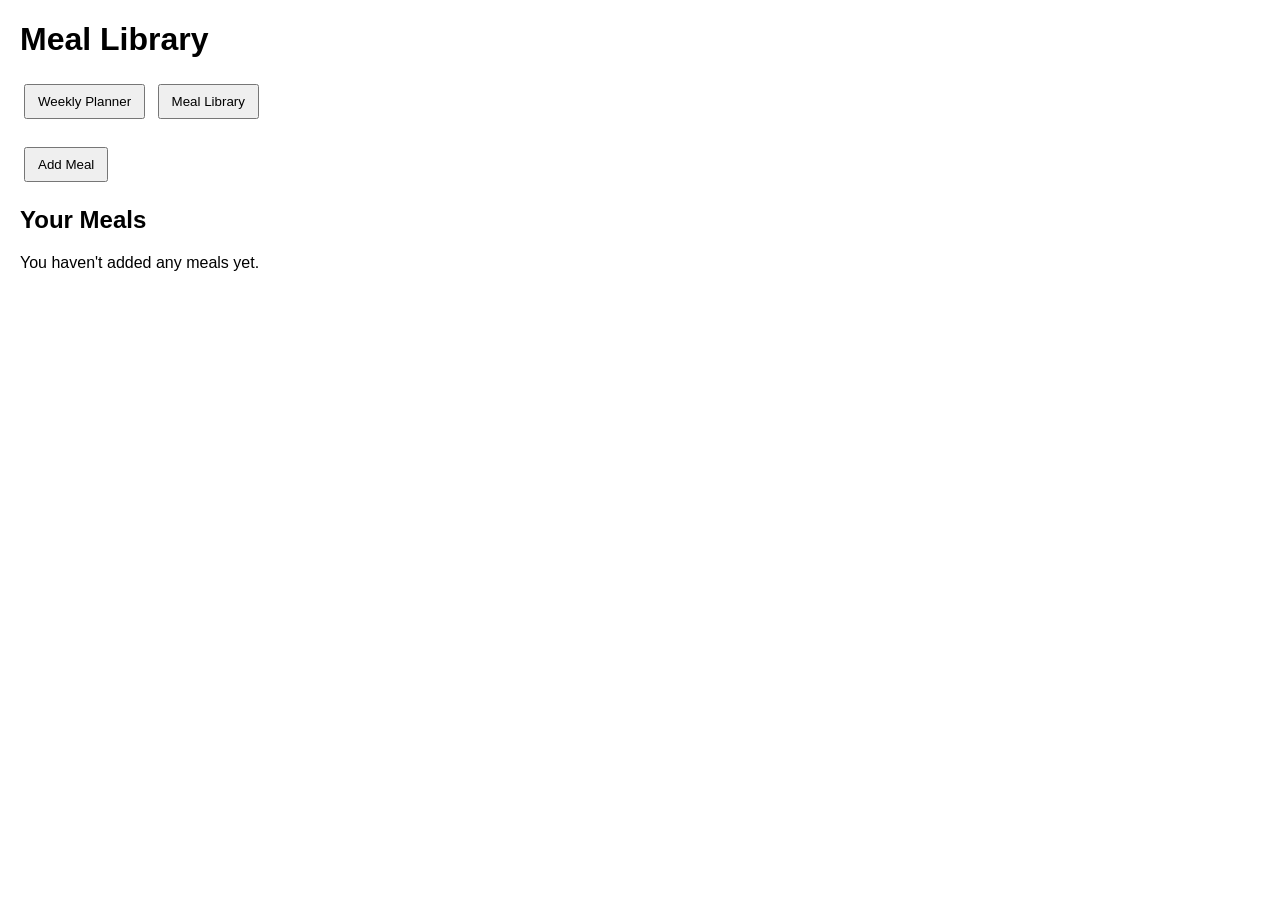
==== library.html @ 1b69767a "Added an app icon and PWA manifest" ====
<!DOCTYPE html>
<html lang="en">
<head>
    <meta charset="UTF-8">
    <meta name="viewport" content="width=device-width, initial-scale=1.0">
    <title>Meal Library</title>
    <link rel="stylesheet" href="style.css">
    <link rel="manifest" href="manifest.json">
</head>
<body>
    <h1>Meal Library</h1>

    <div class="header-buttons">
        <a href="index.html"><button>Weekly Planner</button></a>
        <a href="library.html"><button>Meal Library</button></a>
    </div>

    <button id="addMealButton">Add Meal</button>

    <div id="addMealForm" style="display: none;">
        <h2>Add New Meal</h2>

        <input type="text" id="newMealName" placeholder="Enter Meal Name">

        <h3>Tags</h3>

        <label>
            <input type="checkbox" class="mealTag" value="High Protein">
            High Protein
        </label>
        <br>

        <label>
            <input type="checkbox" class="mealTag" value="Vegetarian">
            Vegetarian
        </label>
        <br>

        <label>
            <input type="checkbox" class="mealTag" value="Cheap">
            Cheap
        </label>
        <br>

        <label>
            <input type="checkbox" class="mealTag" value="Quick">
            Quick
        </label>
        <br>

        <label>
            <input type="checkbox" class="mealTag" value="Family Favourite">
            Family Favourite
        </label>
        <br><br>

        <button id="cancelMealButton">Cancel</button>
        <button id="saveMealButton">Save</button>
    </div>

    <h2>Your Meals</h2>
    <div id="mealList"></div>

    <script src="library.js"></script>
</body>
</html>
---- style.css ----
body {
    font-family: Arial, sans-serif;
    margin: 20px;
}

button {
    padding: 8px 12px;
    margin: 4px;
    cursor: pointer;
}

.header-buttons {
    margin-bottom: 20px;
}

#addMealForm {
    margin: 20px 0;
    padding: 20px;
    border: 1px solid #ccc;
    border-radius: 8px;
}

.mealItem {
    padding: 15px;
    margin: 10px 0;
    border: 1px solid #ccc;
    border-radius: 8px;
}

.mealItem h3 {
    margin-top: 0;
}

.mealTags {
    margin-bottom: 10px;
}

.mealTagDisplay {
    display: inline-block;
    padding: 4px 8px;
    margin: 3px;
    background: #eee;
    border-radius: 12px;
    font-size: 0.85rem;
}

.day {
    border: 1px solid #ccc;
    border-radius: 8px;
    padding: 15px;
    margin: 15px 0;
}

.meal {
    border-top: 1px solid #ddd;
    padding: 10px 0;
}

.meal li {
    margin: 8px 0;
}

#mealModal {
    position: fixed;
    top: 0;
    left: 0;
    width: 100%;
    height: 100%;
    background: rgba(0, 0, 0, 0.5);
    justify-content: center;
    align-items: center;
    z-index: 9999;
}

.modalContent {
    background: white;
    padding: 25px;
    border-radius: 10px;
    width: 90%;
    max-width: 400px;
    max-height: 80vh;
    overflow-y: auto;
}

#mealFilters {
    margin: 15px 0;
}

.filterButton {
    border-radius: 15px;
}

#availableMeals {
    display: flex;
    flex-direction: column;
    gap: 8px;
    margin: 15px 0;
}

.availableMealButton {
    text-align: left;
    padding: 12px;
    width: 100%;
}

.availableMealButton small {
    opacity: 0.7;
}

.removeMealButton {
    margin-left: 10px;
}
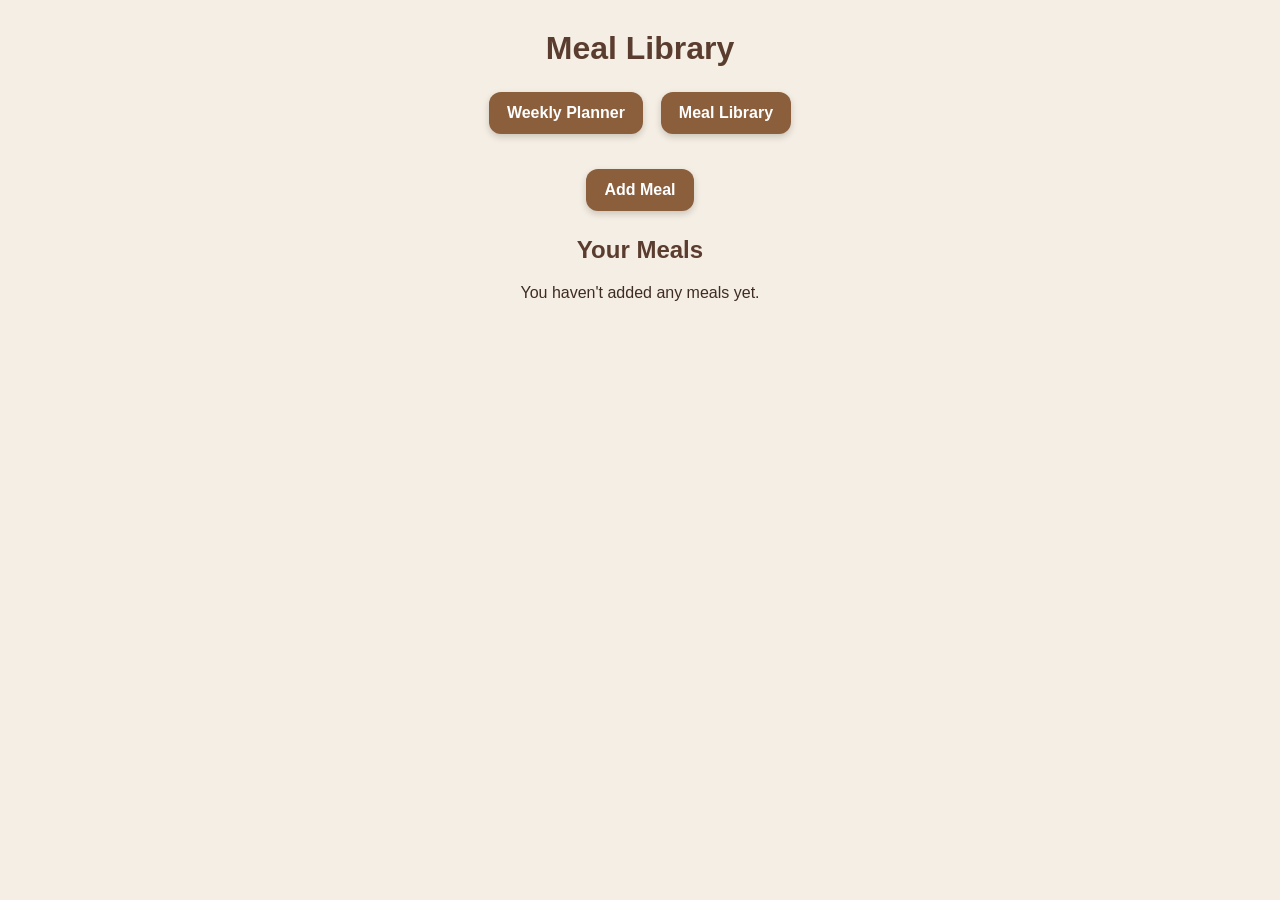
==== commit 215af1cf: "added better styling with themes and improved modals" ====
--- a/library.html
+++ b/library.html
@@ -25,14 +25,32 @@
         <h3>Tags</h3>
 
         <label>
+            <input type="checkbox" class="mealTag" value="Vegetarian">
+            Vegetarian
+        </label>
+        <br>
+
+        <label>
+            <input type="checkbox" class="mealTag" value="Vegan">
+            Vegan
+        </label>
+        <br>
+
+        <label>
             <input type="checkbox" class="mealTag" value="High Protein">
             High Protein
         </label>
         <br>
 
         <label>
-            <input type="checkbox" class="mealTag" value="Vegetarian">
-            Vegetarian
+            <input type="checkbox" class="mealTag" value="Healthy">
+            Healthy
+        </label>
+        <br>
+
+        <label>
+            <input type="checkbox" class="mealTag" value="Quick">
+            Quick
         </label>
         <br>
 
@@ -43,8 +61,20 @@
         <br>
 
         <label>
-            <input type="checkbox" class="mealTag" value="Quick">
-            Quick
+            <input type="checkbox" class="mealTag" value="Easy">
+            Easy
+        </label>
+        <br>
+
+        <label>
+            <input type="checkbox" class="mealTag" value="Meal Prep">
+            Meal Prep
+        </label>
+        <br>
+
+        <label>
+            <input type="checkbox" class="mealTag" value="Freezer Friendly">
+            Freezer Friendly
         </label>
         <br>
 
@@ -52,6 +82,28 @@
             <input type="checkbox" class="mealTag" value="Family Favourite">
             Family Favourite
         </label>
+        <br>
+
+        <label>
+            <input type="checkbox" class="mealTag" value="Comfort Food">
+            Comfort Food
+        </label>
+        <br>
+
+        <label>
+            <input type="checkbox" class="mealTag" value="One Pot">
+            One Pot
+        </label>
+        <br>
+
+        <label>
+            <input type="checkbox" class="mealTag" value="Leftovers">
+            Leftovers
+        </label>
+        <br>
+
+
+
         <br><br>
 
         <button id="cancelMealButton">Cancel</button>
@@ -61,7 +113,113 @@
     <h2>Your Meals</h2>
     <div id="mealList"></div>
 
+    <div id="editMealModal" class="mealModal">
+        <div class="modalContent">
+            <h2>Edit Meal</h2>
+
+            <input
+                type="text"
+                id="editMealName"
+                placeholder="Meal name"
+            >
+
+            <h3>Categories</h3>
+
+            <div id="editMealTags">
+
+                <label>
+                    <input type="checkbox" class="editMealTag" value="Vegetarian">
+                    Vegetarian
+                </label>
+
+                <label>
+                    <input type="checkbox" class="editMealTag" value="Vegan">
+                    Vegan
+                </label>
+
+                <label>
+                    <input type="checkbox" class="editMealTag" value="High Protein">
+                    High Protein
+                </label>
+
+                <label>
+                    <input type="checkbox" class="editMealTag" value="Healthy">
+                    Healthy
+                </label>
+
+                <label>
+                    <input type="checkbox" class="editMealTag" value="Quick">
+                    Quick
+                </label>
+
+                <label>
+                    <input type="checkbox" class="editMealTag" value="Cheap">
+                    Cheap
+                </label>
+
+                <label>
+                    <input type="checkbox" class="editMealTag" value="Easy">
+                    Easy
+                </label>
+
+                <label>
+                    <input type="checkbox" class="editMealTag" value="Meal Prep">
+                    Meal Prep
+                </label>
+
+                <label>
+                    <input type="checkbox" class="editMealTag" value="Freezer Friendly">
+                    Freezer Friendly
+                </label>
+
+                <label>
+                    <input type="checkbox" class="editMealTag" value="Family Favourite">
+                    Family Favourite
+                </label>
+
+                <label>
+                    <input type="checkbox" class="editMealTag" value="Comfort Food">
+                    Comfort Food
+                </label>
+
+                <label>
+                    <input type="checkbox" class="editMealTag" value="One Pot">
+                    One Pot
+                </label>
+
+                <label>
+                    <input type="checkbox" class="editMealTag" value="Leftovers">
+                    Leftovers
+                </label>
+
+            </div>
+
+            <div class="modalButtons">
+                <button id="cancelEditButton">Cancel</button>
+                <button id="saveEditButton">Save Changes</button>
+            </div>
+        </div>
+    </div>
+
+
+
+    <div id="deleteMealModal" class="mealModal">
+        <div class="modalContent">
+            <h2>Delete Meal?</h2>
+
+            <p id="deleteMealMessage"></p>
+
+            <div class="modalButtons">
+                <button id="cancelDeleteButton">Cancel</button>
+                <button id="confirmDeleteButton">Delete</button>
+            </div>
+        </div>
+    </div>
+
+
+
     <script src="library.js"></script>
+    <script src ="theme.js"></script>
 </body>
 </html>
 
--- a/style.css
+++ b/style.css
@@ -1,34 +1,170 @@
+
+* {
+    box-sizing: border-box;
+}
+
+:root {
+    --background: #f5eee4;
+    --card: #fffaf3;
+    --secondary: #f8f0e5;
+    --text: #3e2c23;
+    --heading: #5a3d2e;
+    --button: #8b5e3c;
+    --button-hover: #70482f;
+    --border: #dfcdb9;
+    --tag: #d9bfa5;
+    --meal: #ead9c6;
+    --modal: rgba(48, 33, 25, 0.65);
+}
+
 body {
+    margin: 0;
+    padding: 20px;
     font-family: Arial, sans-serif;
-    margin: 20px;
+    text-align: center;
+    color: var(--text);
+    background: var(--background);
+    transition: 0.3s ease;
+}
+
+h1 {
+    margin: 10px 0 20px;
+    color: var(--heading);
+    font-size: 2rem;
+}
+
+h2,
+h3 {
+    color: var(--heading);
 }
 
 button {
+    border: 0;
+    border-radius: 12px;
+    padding: 12px 18px;
+    margin: 5px;
+    background: var(--button);
+    color: white;
+    font-size: 1rem;
+    font-weight: 600;
+    cursor: pointer;
+    box-shadow: 0 3px 7px rgba(0, 0, 0, 0.18);
+    transition: 0.2s ease;
+}
+
+button:hover {
+    background: var(--button-hover);
+    transform: translateY(-1px);
+}
+
+button:active {
+    transform: translateY(1px);
+}
+
+.header-buttons {
+    display: flex;
+    justify-content: center;
+    gap: 8px;
+    margin-bottom: 25px;
+}
+
+#mealPlan {
+    width: 100%;
+    max-width: 700px;
+    margin: auto;
+}
+
+.day,
+.mealItem,
+#addMealForm {
+    background: var(--card);
+    border: 1px solid var(--border);
+    box-shadow: 0 5px 15px rgba(0, 0, 0, 0.12);
+}
+
+.day {
+    padding: 20px;
+    margin: 20px auto;
+    border-radius: 18px;
+}
+
+.day h2 {
+    margin: 5px 0 15px;
+    font-size: 1.5rem;
+}
+
+.meal {
+    padding: 15px;
+    margin: 12px 0;
+    background: var(--secondary);
+    border: 1px solid var(--border);
+    border-radius: 14px;
+    box-shadow: 0 2px 7px rgba(0, 0, 0, 0.08);
+}
+
+.meal h3,
+.mealItem h3 {
+    margin: 0 0 10px;
+    font-size: 1.15rem;
+}
+
+.meal ul {
+    padding: 0;
+    margin: 10px 0 0;
+    list-style: none;
+}
+
+.meal li {
+    padding: 12px;
+    margin: 8px 0;
+    background: var(--meal);
+    border-radius: 10px;
+    font-weight: 600;
+}
+
+.removeMealButton {
     padding: 8px 12px;
-    margin: 4px;
-    cursor: pointer;
-}
-
-.header-buttons {
-    margin-bottom: 20px;
+    background: var(--button-hover);
+    font-size: 0.9rem;
+}
+
+.removeMealButton:hover {
+    background: var(--button);
 }
 
 #addMealForm {
-    margin: 20px 0;
-    padding: 20px;
-    border: 1px solid #ccc;
-    border-radius: 8px;
+    width: 100%;
+    max-width: 500px;
+    padding: 25px;
+    margin: 20px auto;
+    border-radius: 18px;
+}
+
+#newMealName,
+#editMealName {
+    width: 100%;
+    min-height: 52px;
+    padding: 15px;
+    margin: 10px 0 18px;
+    border: 2px solid var(--border);
+    border-radius: 12px;
+    outline: 0;
+    background: var(--card);
+    color: var(--text);
+    font-size: 1rem;
+}
+
+#newMealName:focus,
+#editMealName:focus {
+    border-color: var(--button);
 }
 
 .mealItem {
-    padding: 15px;
-    margin: 10px 0;
-    border: 1px solid #ccc;
-    border-radius: 8px;
-}
-
-.mealItem h3 {
-    margin-top: 0;
+    width: 100%;
+    max-width: 600px;
+    padding: 18px;
+    margin: 12px auto;
+    border-radius: 16px;
 }
 
 .mealTags {
@@ -37,77 +173,403 @@
 
 .mealTagDisplay {
     display: inline-block;
-    padding: 4px 8px;
+    padding: 6px 10px;
     margin: 3px;
-    background: #eee;
-    border-radius: 12px;
+    background: var(--tag);
+    color: var(--text);
+    border-radius: 20px;
     font-size: 0.85rem;
-}
-
-.day {
-    border: 1px solid #ccc;
-    border-radius: 8px;
-    padding: 15px;
-    margin: 15px 0;
-}
-
-.meal {
-    border-top: 1px solid #ddd;
-    padding: 10px 0;
-}
-
-.meal li {
-    margin: 8px 0;
-}
-
-#mealModal {
+    font-weight: 600;
+}
+
+#mealModal,
+.mealModal {
     position: fixed;
-    top: 0;
-    left: 0;
-    width: 100%;
-    height: 100%;
-    background: rgba(0, 0, 0, 0.5);
+    inset: 0;
+    z-index: 9999;
+    display: none;
+    align-items: center;
     justify-content: center;
-    align-items: center;
-    z-index: 9999;
-}
-
-.modalContent {
-    background: white;
+    padding: 20px;
+    background: var(--modal);
+}
+
+.modalContent,
+.mealModal .modalContent {
+    width: 100%;
+    max-width: 450px;
+    max-height: 90vh;
+    overflow-y: auto;
     padding: 25px;
-    border-radius: 10px;
-    width: 90%;
-    max-width: 400px;
-    max-height: 80vh;
-    overflow-y: auto;
+    background: var(--card);
+    border: 1px solid var(--border);
+    border-radius: 20px;
+    box-shadow: 0 12px 35px rgba(0, 0, 0, 0.3);
+}
+
+.modalContent h2 {
+    margin-top: 0;
+}
+
+#mealModalTitle {
+    color: var(--heading);
+    font-size: 1rem;
+}
+
+#mealFilters,
+#themeOptions {
+    display: flex;
+    flex-wrap: wrap;
+    justify-content: center;
+    gap: 5px;
 }
 
 #mealFilters {
-    margin: 15px 0;
+    margin: 18px 0;
 }
 
 .filterButton {
-    border-radius: 15px;
+    padding: 9px 14px;
+    background: var(--tag);
+    color: var(--text);
+    border-radius: 20px;
+    box-shadow: none;
+}
+
+.filterButton:hover {
+    background: var(--button);
+    color: white;
 }
 
 #availableMeals {
     display: flex;
     flex-direction: column;
-    gap: 8px;
+    gap: 10px;
+    margin: 18px 0;
+}
+
+.availableMealButton {
+    width: 100%;
+    padding: 15px;
+    margin: 0;
+    text-align: left;
+    background: var(--meal);
+    color: var(--text);
+    border: 1px solid var(--border);
+}
+
+.availableMealButton:hover {
+    background: var(--tag);
+    color: var(--text);
+}
+
+.availableMealButton small {
+    display: block;
+    margin-top: 4px;
+    color: var(--heading);
+    font-weight: normal;
+}
+
+#cancelMealButton {
+    background: var(--button-hover);
+}
+
+input[type="checkbox"] {
+    width: 20px;
+    height: 20px;
+    vertical-align: middle;
+    accent-color: var(--button);
+}
+
+label {
+    display: inline-block;
+    padding: 6px;
+    color: var(--text);
+    font-size: 1rem;
+}
+
+#themeButton {
+    position: fixed;
+    top: 15px;
+    right: 15px;
+    z-index: 1000;
+    margin: 0;
+}
+
+#themeOptions {
+    position: fixed;
+    top: 70px;
+    right: 15px;
+    z-index: 1000;
+    display: none;
+    width: 180px;
+    padding: 10px;
+    background: var(--card);
+    border: 1px solid var(--border);
+    border-radius: 15px;
+    box-shadow: 0 8px 20px rgba(0, 0, 0, 0.18);
+}
+
+#themeOptions button {
+    width: 100%;
+    margin: 4px 0;
+}
+
+#themeOptions button.active {
+    border: 2px solid var(--text);
+}
+
+#editMealTags {
+    display: flex;
+    flex-direction: column;
     margin: 15px 0;
 }
 
-.availableMealButton {
+#editMealTags label {
+    width: 100%;
+    padding: 10px;
+    margin: 3px 0;
     text-align: left;
-    padding: 12px;
-    width: 100%;
-}
-
-.availableMealButton small {
-    opacity: 0.7;
-}
-
-.removeMealButton {
-    margin-left: 10px;
-}
-
+    background: var(--secondary);
+    border-radius: 10px;
+}
+
+.modalButtons {
+    display: flex;
+    gap: 10px;
+    justify-content: center;
+    margin-top: 20px;
+}
+
+.modalButtons button {
+    flex: 1;
+}
+
+#confirmDeleteButton {
+    background: #a84d45;
+}
+
+#confirmDeleteButton:hover {
+    background: #863c36;
+}
+
+
+/* Themes */
+
+body[data-theme="coffee"] {
+    --background: #f5eee4;
+    --card: #fffaf3;
+    --secondary: #f8f0e5;
+    --text: #3e2c23;
+    --heading: #5a3d2e;
+    --button: #8b5e3c;
+    --button-hover: #70482f;
+    --border: #dfcdb9;
+    --tag: #d9bfa5;
+    --meal: #ead9c6;
+    --modal: rgba(48, 33, 25, 0.65);
+}
+
+body[data-theme="sage"] {
+    --background: #edf1e8;
+    --card: #f8faf5;
+    --secondary: #e5ebdf;
+    --text: #304236;
+    --heading: #435c49;
+    --button: #69866d;
+    --button-hover: #506c56;
+    --border: #c9d5c5;
+    --tag: #c7d5c3;
+    --meal: #dce7d8;
+    --modal: rgba(35, 48, 38, 0.65);
+}
+
+body[data-theme="ocean"] {
+    --background: #e8f1f3;
+    --card: #f7fbfc;
+    --secondary: #deebef;
+    --text: #263e46;
+    --heading: #365c67;
+    --button: #527f8c;
+    --button-hover: #3d6570;
+    --border: #c2d7dc;
+    --tag: #c5dce1;
+    --meal: #d5e7eb;
+    --modal: rgba(30, 48, 54, 0.65);
+}
+
+body[data-theme="berry"] {
+    --background: #f4e8eb;
+    --card: #fff8fa;
+    --secondary: #f1dfe4;
+    --text: #4a3038;
+    --heading: #704554;
+    --button: #a45f72;
+    --button-hover: #86495b;
+    --border: #dec3cb;
+    --tag: #e2c2cb;
+    --meal: #efd5dc;
+    --modal: rgba(55, 30, 39, 0.65);
+}
+
+body[data-theme="night"] {
+    --background: #28211d;
+    --card: #382d27;
+    --secondary: #43362f;
+    --text: #f2e6d8;
+    --heading: #f0d0a9;
+    --button: #a9794e;
+    --button-hover: #c08c5d;
+    --border: #5b493d;
+    --tag: #665143;
+    --meal: #514137;
+    --modal: rgba(10, 8, 7, 0.75);
+}
+
+body[data-theme="red"] {
+    --background: #321c1c;
+    --card: #452323;
+    --secondary: #512929;
+    --text: #f3dfd8;
+    --heading: #f0b6a8;
+    --button: #984b43;
+    --button-hover: #b65b51;
+    --border: #70403c;
+    --tag: #71413d;
+    --meal: #633633;
+    --modal: rgba(15, 7, 7, 0.75);
+}
+
+
+/* Mobile */
+
+@media (max-width: 600px) {
+    body {
+        padding: 12px;
+    }
+
+    h1 {
+        font-size: 1.7rem;
+    }
+
+    button {
+        min-height: 48px;
+        padding: 12px 16px;
+    }
+
+    .header-buttons {
+        width: 100%;
+    }
+
+    .header-buttons a {
+        flex: 1;
+    }
+
+    .header-buttons button {
+        width: 100%;
+        margin: 0;
+    }
+
+    .day {
+        padding: 15px;
+        margin: 15px auto;
+        border-radius: 16px;
+    }
+
+    .meal {
+        padding: 14px 10px;
+    }
+
+    .meal .addMealButton {
+        width: 100%;
+        margin: 5px 0;
+    }
+
+    .modalContent,
+    .mealModal .modalContent {
+        padding: 20px;
+        max-height: 90vh;
+    }
+
+    #mealModal,
+    .mealModal {
+        padding: 12px;
+    }
+
+    #addMealForm {
+        padding: 20px;
+    }
+
+    #newMealName {
+        min-height: 54px;
+        font-size: 1.05rem;
+    }
+
+    .mealItem {
+        padding: 15px;
+    }
+
+    #themeOptions button {
+        flex: 1 1 40%;
+    }
+
+    #editMealTags label {
+        display: flex;
+        align-items: center;
+        min-height: 48px;
+    }
+
+    .modalButtons {
+        flex-direction: column;
+    }
+
+    .modalButtons button {
+        width: 100%;
+        margin: 4px 0;
+    }
+}
+
+.tag-vegetarian {
+    background: #c9dfc5;
+    color: #315437;
+}
+
+.tag-cheap {
+    background: #f0d99a;
+    color: #6b5318;
+}
+
+.tag-quick {
+    background: #f3c79b;
+    color: #71431d;
+}
+
+.tag-high-protein {
+    background: #e5aaa4;
+    color: #6b2924;
+}
+
+.tag-healthy {
+    background: #b9dcd3;
+    color: #24584e;
+}
+
+.tag-freezer-friendly {
+    background: #b9d5e5;
+    color: #28546b;
+}
+
+.tag-spicy {
+    background: #e9aaa0;
+    color: #702b24;
+}
+
+.tag-family-friendly {
+    background: #d4c1df;
+    color: #533d63;
+}
+
+.tag-one-pot {
+    background: #d7c0a7;
+    color: #59412e;
+}
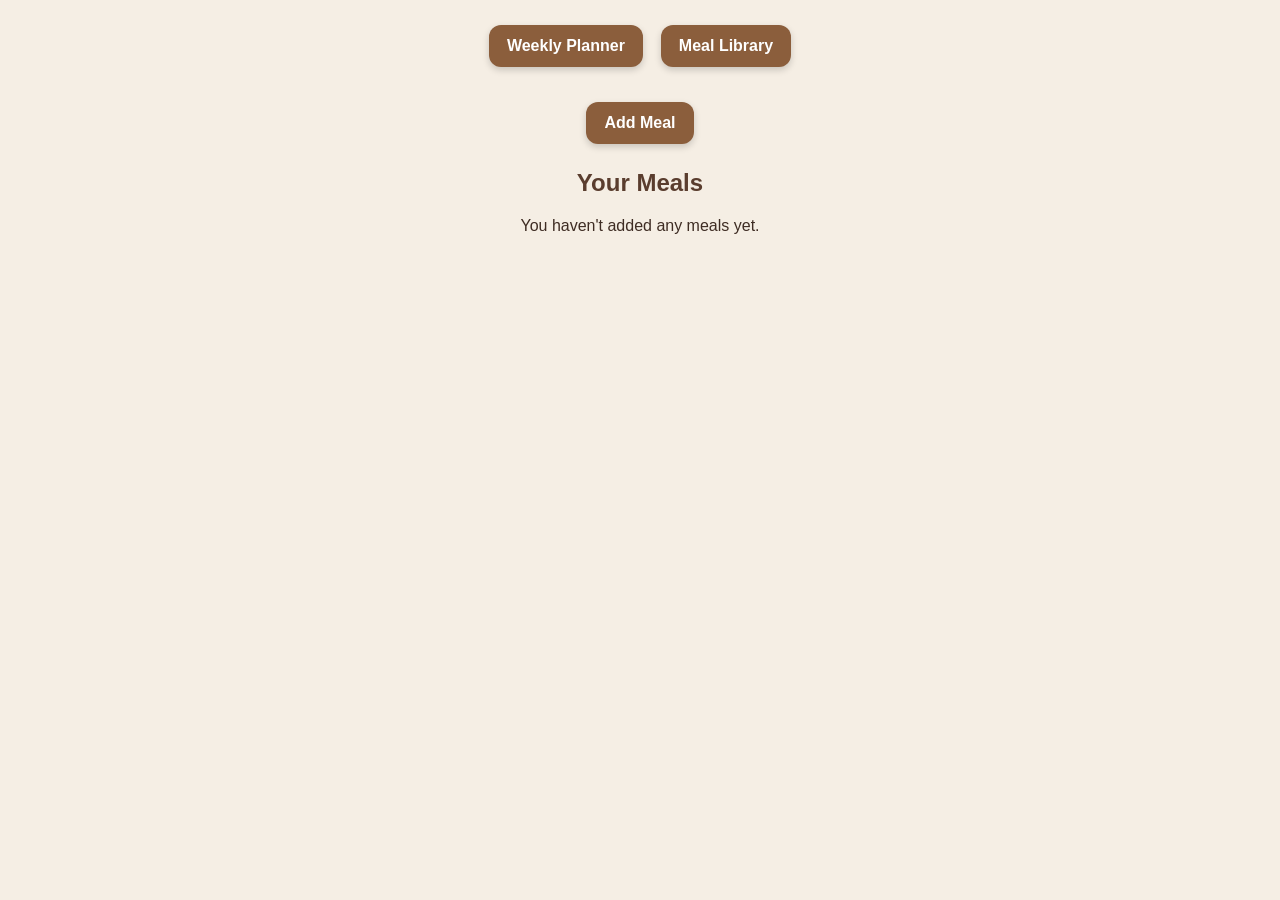
==== commit 11f91078: "added formatting to tags and implemented adding and viewing ingredients" ====
--- a/library.html
+++ b/library.html
@@ -3,13 +3,15 @@
 <head>
     <meta charset="UTF-8">
     <meta name="viewport" content="width=device-width, initial-scale=1.0">
+    <meta name="apple-mobile-web-app-capable" content="yes">
+    <meta name="apple-mobile-web-app-title" content="Meal Planner">
+    <meta name="apple-mobile-web-app-status-bar-style" content="default">
+    <link rel="apple-touch-icon" href="icons/icon-192.png">
     <title>Meal Library</title>
     <link rel="stylesheet" href="style.css">
     <link rel="manifest" href="manifest.json">
 </head>
 <body>
-    <h1>Meal Library</h1>
-
     <div class="header-buttons">
         <a href="index.html"><button>Weekly Planner</button></a>
         <a href="library.html"><button>Meal Library</button></a>
@@ -22,92 +24,94 @@
 
         <input type="text" id="newMealName" placeholder="Enter Meal Name">
 
-        <h3>Tags</h3>
-
-        <label>
-            <input type="checkbox" class="mealTag" value="Vegetarian">
-            Vegetarian
-        </label>
-        <br>
-
-        <label>
-            <input type="checkbox" class="mealTag" value="Vegan">
-            Vegan
-        </label>
-        <br>
-
-        <label>
-            <input type="checkbox" class="mealTag" value="High Protein">
-            High Protein
-        </label>
-        <br>
-
-        <label>
-            <input type="checkbox" class="mealTag" value="Healthy">
-            Healthy
-        </label>
-        <br>
-
-        <label>
-            <input type="checkbox" class="mealTag" value="Quick">
-            Quick
-        </label>
-        <br>
-
-        <label>
-            <input type="checkbox" class="mealTag" value="Cheap">
-            Cheap
-        </label>
-        <br>
-
-        <label>
-            <input type="checkbox" class="mealTag" value="Easy">
-            Easy
-        </label>
-        <br>
-
-        <label>
-            <input type="checkbox" class="mealTag" value="Meal Prep">
-            Meal Prep
-        </label>
-        <br>
-
-        <label>
-            <input type="checkbox" class="mealTag" value="Freezer Friendly">
-            Freezer Friendly
-        </label>
-        <br>
-
-        <label>
-            <input type="checkbox" class="mealTag" value="Family Favourite">
-            Family Favourite
-        </label>
-        <br>
-
-        <label>
-            <input type="checkbox" class="mealTag" value="Comfort Food">
-            Comfort Food
-        </label>
-        <br>
-
-        <label>
-            <input type="checkbox" class="mealTag" value="One Pot">
-            One Pot
-        </label>
-        <br>
-
-        <label>
-            <input type="checkbox" class="mealTag" value="Leftovers">
-            Leftovers
-        </label>
-        <br>
-
-
-
-        <br><br>
-
-        <button id="cancelMealButton">Cancel</button>
-        <button id="saveMealButton">Save</button>
+        <div class="tagSection">
+            <button type="button" id="toggleTagsButton" class="tagToggle">
+                <span>Tags</span>
+                <span id="tagArrow">▼</span>
+            </button>
+
+            <div id="mealTags" class="tagOptions">
+                <label>
+                    <input type="checkbox" class="mealTag" value="Vegetarian">
+                    <span>Vegetarian</span>
+                </label>
+
+                <label>
+                    <input type="checkbox" class="mealTag" value="Vegan">
+                    <span>Vegan</span>
+                </label>
+
+                <label>
+                    <input type="checkbox" class="mealTag" value="High Protein">
+                    <span>High Protein</span>
+                </label>
+
+                <label>
+                    <input type="checkbox" class="mealTag" value="Healthy">
+                    <span>Healthy</span>
+                </label>
+
+                <label>
+                    <input type="checkbox" class="mealTag" value="Quick">
+                    <span>Quick</span>
+                </label>
+
+                <label>
+                    <input type="checkbox" class="mealTag" value="Cheap">
+                    <span>Cheap</span>
+                </label>
+
+                <label>
+                    <input type="checkbox" class="mealTag" value="Easy">
+                    <span>Easy</span>
+                </label>
+
+                <label>
+                    <input type="checkbox" class="mealTag" value="Meal Prep">
+                    <span>Meal Prep</span>
+                </label>
+
+                <label>
+                    <input type="checkbox" class="mealTag" value="Freezer Friendly">
+                    <span>Freezer Friendly</span>
+                </label>
+
+                <label>
+                    <input type="checkbox" class="mealTag" value="Family Favourite">
+                    <span>Family Favourite</span>
+                </label>
+
+                <label>
+                    <input type="checkbox" class="mealTag" value="Comfort Food">
+                    <span>Comfort Food</span>
+                </label>
+
+                <label>
+                    <input type="checkbox" class="mealTag" value="One Pot">
+                    <span>One Pot</span>
+                </label>
+
+                <label>
+                    <input type="checkbox" class="mealTag" value="Leftovers">
+                    <span>Leftovers</span>
+                </label>
+            </div>
+        </div>
+
+        <div class="ingredientsSection">
+            <h3>Ingredients</h3>
+
+            <div id="newMealIngredients"></div>
+
+            <button type="button" id="addIngredientButton">
+                + Add Ingredient
+            </button>
+        </div>
+
+        <div class="modalButtons">
+            <button id="cancelMealButton">Cancel</button>
+            <button id="saveMealButton">Save</button>
+        </div>
     </div>
 
     <h2>Your Meals</h2>
@@ -123,75 +127,88 @@
                 placeholder="Meal name"
             >
 
-            <h3>Categories</h3>
-
-            <div id="editMealTags">
-
-                <label>
-                    <input type="checkbox" class="editMealTag" value="Vegetarian">
-                    Vegetarian
-                </label>
-
-                <label>
-                    <input type="checkbox" class="editMealTag" value="Vegan">
-                    Vegan
-                </label>
-
-                <label>
-                    <input type="checkbox" class="editMealTag" value="High Protein">
-                    High Protein
-                </label>
-
-                <label>
-                    <input type="checkbox" class="editMealTag" value="Healthy">
-                    Healthy
-                </label>
-
-                <label>
-                    <input type="checkbox" class="editMealTag" value="Quick">
-                    Quick
-                </label>
-
-                <label>
-                    <input type="checkbox" class="editMealTag" value="Cheap">
-                    Cheap
-                </label>
-
-                <label>
-                    <input type="checkbox" class="editMealTag" value="Easy">
-                    Easy
-                </label>
-
-                <label>
-                    <input type="checkbox" class="editMealTag" value="Meal Prep">
-                    Meal Prep
-                </label>
-
-                <label>
-                    <input type="checkbox" class="editMealTag" value="Freezer Friendly">
-                    Freezer Friendly
-                </label>
-
-                <label>
-                    <input type="checkbox" class="editMealTag" value="Family Favourite">
-                    Family Favourite
-                </label>
-
-                <label>
-                    <input type="checkbox" class="editMealTag" value="Comfort Food">
-                    Comfort Food
-                </label>
-
-                <label>
-                    <input type="checkbox" class="editMealTag" value="One Pot">
-                    One Pot
-                </label>
-
-                <label>
-                    <input type="checkbox" class="editMealTag" value="Leftovers">
-                    Leftovers
-                </label>
-
+            <div class="tagSection">
+                <button type="button" id="toggleEditTagsButton" class="tagToggle">
+                    <span>Tags</span>
+                    <span id="editTagArrow">▼</span>
+                </button>
+
+                <div id="editMealTags" class="tagOptions">
+                    <label>
+                        <input type="checkbox" class="editMealTag" value="Vegetarian">
+                        <span>Vegetarian</span>
+                    </label>
+
+                    <label>
+                        <input type="checkbox" class="editMealTag" value="Vegan">
+                        <span>Vegan</span>
+                    </label>
+
+                    <label>
+                        <input type="checkbox" class="editMealTag" value="High Protein">
+                        <span>High Protein</span>
+                    </label>
+
+                    <label>
+                        <input type="checkbox" class="editMealTag" value="Healthy">
+                        <span>Healthy</span>
+                    </label>
+
+                    <label>
+                        <input type="checkbox" class="editMealTag" value="Quick">
+                        <span>Quick</span>
+                    </label>
+
+                    <label>
+                        <input type="checkbox" class="editMealTag" value="Cheap">
+                        <span>Cheap</span>
+                    </label>
+
+                    <label>
+                        <input type="checkbox" class="editMealTag" value="Easy">
+                        <span>Easy</span>
+                    </label>
+
+                    <label>
+                        <input type="checkbox" class="editMealTag" value="Meal Prep">
+                        <span>Meal Prep</span>
+                    </label>
+
+                    <label>
+                        <input type="checkbox" class="editMealTag" value="Freezer Friendly">
+                        <span>Freezer Friendly</span>
+                    </label>
+
+                    <label>
+                        <input type="checkbox" class="editMealTag" value="Family Favourite">
+                        <span>Family Favourite</span>
+                    </label>
+
+                    <label>
+                        <input type="checkbox" class="editMealTag" value="Comfort Food">
+                        <span>Comfort Food</span>
+                    </label>
+
+                    <label>
+                        <input type="checkbox" class="editMealTag" value="One Pot">
+                        <span>One Pot</span>
+                    </label>
+
+                    <label>
+                        <input type="checkbox" class="editMealTag" value="Leftovers">
+                        <span>Leftovers</span>
+                    </label>
+                </div>
+            </div>
+
+            <div class="ingredientsSection">
+                <h3>Ingredients</h3>
+
+                <div id="editMealIngredients"></div>
+
+                <button type="button" id="addEditIngredientButton">
+                    + Add Ingredient
+                </button>
             </div>
 
             <div class="modalButtons">
@@ -201,8 +218,6 @@
         </div>
     </div>
 
-
-
     <div id="deleteMealModal" class="mealModal">
         <div class="modalContent">
             <h2>Delete Meal?</h2>
@@ -216,10 +231,20 @@
         </div>
     </div>
 
-
+    <div id="ingredientsModal" class="mealModal">
+        <div class="modalContent">
+            <h2 id="ingredientsModalTitle">Ingredients</h2>
+
+            <div id="ingredientsList"></div>
+
+            <button id="closeIngredientsButton">
+                Close
+            </button>
+        </div>
+    </div>
 
     <script src="library.js"></script>
-    <script src ="theme.js"></script>
+    <script src="theme.js"></script>
 </body>
 </html>
 
--- a/style.css
+++ b/style.css
@@ -1,7 +1,15 @@
+/* =========================================================
+   GLOBAL
+========================================================= */
 
 * {
     box-sizing: border-box;
 }
+
+
+/* =========================================================
+   THEME VARIABLES
+========================================================= */
 
 :root {
     --background: #f5eee4;
@@ -17,6 +25,11 @@
     --modal: rgba(48, 33, 25, 0.65);
 }
 
+
+/* =========================================================
+   BODY
+========================================================= */
+
 body {
     margin: 0;
     padding: 20px;
@@ -27,6 +40,11 @@
     transition: 0.3s ease;
 }
 
+
+/* =========================================================
+   HEADINGS
+========================================================= */
+
 h1 {
     margin: 10px 0 20px;
     color: var(--heading);
@@ -37,6 +55,11 @@
 h3 {
     color: var(--heading);
 }
+
+
+/* =========================================================
+   BUTTONS
+========================================================= */
 
 button {
     border: 0;
@@ -61,6 +84,11 @@
     transform: translateY(1px);
 }
 
+
+/* =========================================================
+   HEADER
+========================================================= */
+
 .header-buttons {
     display: flex;
     justify-content: center;
@@ -73,6 +101,11 @@
     max-width: 700px;
     margin: auto;
 }
+
+
+/* =========================================================
+   DAYS & MEALS
+========================================================= */
 
 .day,
 .mealItem,
@@ -122,6 +155,14 @@
     font-weight: 600;
 }
 
+.mealItem {
+    width: 100%;
+    max-width: 600px;
+    padding: 18px;
+    margin: 12px auto;
+    border-radius: 16px;
+}
+
 .removeMealButton {
     padding: 8px 12px;
     background: var(--button-hover);
@@ -131,6 +172,11 @@
 .removeMealButton:hover {
     background: var(--button);
 }
+
+
+/* =========================================================
+   ADD / EDIT MEAL FORMS
+========================================================= */
 
 #addMealForm {
     width: 100%;
@@ -159,13 +205,10 @@
     border-color: var(--button);
 }
 
-.mealItem {
-    width: 100%;
-    max-width: 600px;
-    padding: 18px;
-    margin: 12px auto;
-    border-radius: 16px;
-}
+
+/* =========================================================
+   MEAL TAGS
+========================================================= */
 
 .mealTags {
     margin-bottom: 10px;
@@ -181,6 +224,192 @@
     font-size: 0.85rem;
     font-weight: 600;
 }
+
+.tagSection {
+    width: 100%;
+    max-width: 520px;
+    margin: 20px auto;
+}
+
+.tagToggle {
+    width: 100%;
+    display: flex;
+    align-items: center;
+    justify-content: space-between;
+    padding: 12px 15px;
+    margin: 0;
+    cursor: pointer;
+}
+
+.tagOptions {
+    display: grid;
+    grid-template-columns: repeat(2, 1fr);
+    gap: 8px;
+    margin-top: 10px;
+}
+
+.tagOptions.collapsed {
+    display: none;
+}
+
+.tagOptions label {
+    display: flex;
+    align-items: center;
+    gap: 8px;
+    padding: 10px;
+    border: 1px solid var(--border);
+    border-radius: 8px;
+    cursor: pointer;
+    background: var(--card);
+}
+
+#editMealTags {
+    display: flex;
+    flex-direction: column;
+    margin: 15px 0;
+}
+
+#editMealTags label {
+    width: 100%;
+    padding: 10px;
+    margin: 3px 0;
+    text-align: left;
+    background: var(--secondary);
+    border-radius: 10px;
+}
+
+
+/* =========================================================
+   CHECKBOXES & LABELS
+========================================================= */
+
+input[type="checkbox"] {
+    width: 20px;
+    height: 20px;
+    vertical-align: middle;
+    accent-color: var(--button);
+}
+
+label {
+    display: inline-block;
+    padding: 6px;
+    color: var(--text);
+    font-size: 1rem;
+}
+
+
+/* =========================================================
+   INGREDIENTS
+========================================================= */
+
+.ingredientsSection {
+    width: 100%;
+    max-width: 520px;
+    margin: 20px auto;
+    text-align: center;
+}
+
+.ingredientsSection h3 {
+    margin: 0 0 12px;
+    text-align: center;
+}
+
+
+/* ---------------------------------------------------------
+   Ingredient Row - Desktop
+--------------------------------------------------------- */
+
+.ingredientRow {
+    display: grid;
+    grid-template-columns: 75px 80px minmax(0, 1fr) 44px;
+    gap: 6px;
+    width: 100%;
+    margin: 8px 0;
+    align-items: center;
+}
+
+.ingredientRow input,
+.ingredientRow select {
+    width: 100%;
+    min-width: 0;
+    min-height: 46px;
+    padding: 10px;
+    border: 2px solid var(--border);
+    border-radius: 10px;
+    background: var(--card);
+    color: var(--text);
+    font-size: 0.95rem;
+}
+
+.ingredientRow input:focus,
+.ingredientRow select:focus {
+    outline: none;
+    border-color: var(--button);
+}
+
+.ingredientRow input::placeholder {
+    color: var(--text);
+    opacity: 0.65;
+}
+
+
+/* ---------------------------------------------------------
+   Remove Ingredient Button
+--------------------------------------------------------- */
+
+.removeIngredientButton {
+    width: 44px;
+    min-height: 46px;
+    padding: 5px;
+    margin: 0;
+    display: flex;
+    align-items: center;
+    justify-content: center;
+    background: var(--button-hover);
+}
+
+.removeIngredientButton:hover {
+    background: var(--button);
+}
+
+
+/* ---------------------------------------------------------
+   Add Ingredient Buttons
+--------------------------------------------------------- */
+
+#addIngredientButton,
+#addEditIngredientButton {
+    width: 100%;
+    margin: 10px 0 0;
+}
+
+
+/* ---------------------------------------------------------
+   Ingredients Viewing Modal
+--------------------------------------------------------- */
+
+#ingredientsList {
+    display: flex;
+    flex-direction: column;
+    gap: 8px;
+    width: 100%;
+    margin: 20px auto;
+}
+
+.ingredientDisplay {
+    width: 100%;
+    padding: 13px 15px;
+    background: var(--secondary);
+    border: 1px solid var(--border);
+    border-radius: 10px;
+    text-align: left;
+    font-weight: 600;
+}
+
+
+/* =========================================================
+   MODALS
+========================================================= */
 
 #mealModal,
 .mealModal {
@@ -216,6 +445,11 @@
     font-size: 1rem;
 }
 
+
+/* =========================================================
+   MEAL FILTERS
+========================================================= */
+
 #mealFilters,
 #themeOptions {
     display: flex;
@@ -241,6 +475,11 @@
     color: white;
 }
 
+
+/* =========================================================
+   AVAILABLE MEALS
+========================================================= */
+
 #availableMeals {
     display: flex;
     flex-direction: column;
@@ -270,23 +509,10 @@
     font-weight: normal;
 }
 
-#cancelMealButton {
-    background: var(--button-hover);
-}
-
-input[type="checkbox"] {
-    width: 20px;
-    height: 20px;
-    vertical-align: middle;
-    accent-color: var(--button);
-}
-
-label {
-    display: inline-block;
-    padding: 6px;
-    color: var(--text);
-    font-size: 1rem;
-}
+
+/* =========================================================
+   THEME BUTTON
+========================================================= */
 
 #themeButton {
     position: fixed;
@@ -319,20 +545,10 @@
     border: 2px solid var(--text);
 }
 
-#editMealTags {
-    display: flex;
-    flex-direction: column;
-    margin: 15px 0;
-}
-
-#editMealTags label {
-    width: 100%;
-    padding: 10px;
-    margin: 3px 0;
-    text-align: left;
-    background: var(--secondary);
-    border-radius: 10px;
-}
+
+/* =========================================================
+   MODAL BUTTONS
+========================================================= */
 
 .modalButtons {
     display: flex;
@@ -345,6 +561,10 @@
     flex: 1;
 }
 
+#cancelMealButton {
+    background: var(--button-hover);
+}
+
 #confirmDeleteButton {
     background: #a84d45;
 }
@@ -354,7 +574,96 @@
 }
 
 
-/* Themes */
+/* =========================================================
+   COLLAPSIBLE DAYS
+========================================================= */
+
+.dayHeader {
+    display: flex;
+    align-items: center;
+    justify-content: space-between;
+    margin: 0;
+    cursor: pointer;
+    user-select: none;
+}
+
+.dayArrow {
+    font-size: 0.9rem;
+    transition: transform 0.2s ease;
+}
+
+.dayContent {
+    max-height: 1000px;
+    overflow: hidden;
+    opacity: 1;
+    transition:
+        max-height 0.3s ease,
+        opacity 0.2s ease;
+}
+
+.day.collapsed .dayContent {
+    max-height: 0;
+    opacity: 0;
+}
+
+.day.collapsed .dayArrow {
+    transform: rotate(-90deg);
+}
+
+
+/* =========================================================
+   TAG COLOURS
+========================================================= */
+
+.tag-vegetarian {
+    background: #c9dfc5;
+    color: #315437;
+}
+
+.tag-cheap {
+    background: #f0d99a;
+    color: #6b5318;
+}
+
+.tag-quick {
+    background: #f3c79b;
+    color: #71431d;
+}
+
+.tag-high-protein {
+    background: #e5aaa4;
+    color: #6b2924;
+}
+
+.tag-healthy {
+    background: #b9dcd3;
+    color: #24584e;
+}
+
+.tag-freezer-friendly {
+    background: #b9d5e5;
+    color: #28546b;
+}
+
+.tag-spicy {
+    background: #e9aaa0;
+    color: #702b24;
+}
+
+.tag-family-friendly {
+    background: #d4c1df;
+    color: #533d63;
+}
+
+.tag-one-pot {
+    background: #d7c0a7;
+    color: #59412e;
+}
+
+
+/* =========================================================
+   THEMES
+========================================================= */
 
 body[data-theme="coffee"] {
     --background: #f5eee4;
@@ -441,9 +750,12 @@
 }
 
 
-/* Mobile */
+/* =========================================================
+   MOBILE
+========================================================= */
 
 @media (max-width: 600px) {
+
     body {
         padding: 12px;
     }
@@ -457,6 +769,11 @@
         padding: 12px 16px;
     }
 
+
+    /* -----------------------------------------------------
+       Header
+    ----------------------------------------------------- */
+
     .header-buttons {
         width: 100%;
     }
@@ -469,6 +786,11 @@
         width: 100%;
         margin: 0;
     }
+
+
+    /* -----------------------------------------------------
+       Days & Meals
+    ----------------------------------------------------- */
 
     .day {
         padding: 15px;
@@ -485,6 +807,29 @@
         margin: 5px 0;
     }
 
+    .mealItem {
+        padding: 15px;
+    }
+
+
+    /* -----------------------------------------------------
+       Forms
+    ----------------------------------------------------- */
+
+    #addMealForm {
+        padding: 20px;
+    }
+
+    #newMealName {
+        min-height: 54px;
+        font-size: 1.05rem;
+    }
+
+
+    /* -----------------------------------------------------
+       Modals
+    ----------------------------------------------------- */
+
     .modalContent,
     .mealModal .modalContent {
         padding: 20px;
@@ -496,21 +841,13 @@
         padding: 12px;
     }
 
-    #addMealForm {
-        padding: 20px;
-    }
-
-    #newMealName {
-        min-height: 54px;
-        font-size: 1.05rem;
-    }
-
-    .mealItem {
-        padding: 15px;
-    }
-
-    #themeOptions button {
-        flex: 1 1 40%;
+
+    /* -----------------------------------------------------
+       Tags
+    ----------------------------------------------------- */
+
+    .tagOptions {
+        grid-template-columns: 1fr;
     }
 
     #editMealTags label {
@@ -519,6 +856,104 @@
         min-height: 48px;
     }
 
+
+    /* -----------------------------------------------------
+       INGREDIENTS - MOBILE
+
+       Layout:
+
+       [ Ingredient name              ]
+       [ Amount ] [ Unit ]        [ X ]
+
+       This prevents four controls being
+       squeezed onto one line.
+    ----------------------------------------------------- */
+
+    .ingredientsSection {
+        width: 100%;
+        margin: 18px auto;
+    }
+
+    .ingredientRow {
+        display: grid;
+        grid-template-columns: 1fr 75px 42px;
+
+        grid-template-areas:
+            "name name remove"
+            "amount unit remove";
+
+        gap: 6px;
+
+        width: 100%;
+        padding: 10px;
+        margin: 12px 0;
+
+        background: var(--secondary);
+        border: 1px solid var(--border);
+        border-radius: 12px;
+    }
+
+    .ingredientRow input,
+    .ingredientRow select {
+        min-height: 46px;
+        padding: 9px;
+        font-size: 0.9rem;
+        border-radius: 9px;
+    }
+
+    /* Ingredient name */
+    .ingredientRow input[type="text"] {
+        grid-area: name;
+    }
+
+    /* Amount */
+    .ingredientRow input[type="number"] {
+        grid-area: amount;
+    }
+
+    /* Unit */
+    .ingredientRow select {
+        grid-area: unit;
+    }
+
+    /* Remove ingredient */
+    .ingredientRow .removeIngredientButton {
+        grid-area: remove;
+        align-self: center;
+
+        width: 42px;
+        height: 46px;
+        min-height: 46px;
+
+        padding: 0;
+        margin: 0;
+
+        border-radius: 9px;
+        font-size: 1.25rem;
+    }
+
+    /* Add ingredient */
+    #addIngredientButton,
+    #addEditIngredientButton {
+        width: 100%;
+        min-height: 48px;
+        margin-top: 8px;
+    }
+
+
+    /* -----------------------------------------------------
+       Theme Options
+    ----------------------------------------------------- */
+
+    #themeOptions button {
+        flex: 1 1 40%;
+    }
+
+
+    /* -----------------------------------------------------
+       Modal Buttons
+    ----------------------------------------------------- */
+
     .modalButtons {
         flex-direction: column;
     }
@@ -529,47 +964,3 @@
     }
 }
 
-.tag-vegetarian {
-    background: #c9dfc5;
-    color: #315437;
-}
-
-.tag-cheap {
-    background: #f0d99a;
-    color: #6b5318;
-}
-
-.tag-quick {
-    background: #f3c79b;
-    color: #71431d;
-}
-
-.tag-high-protein {
-    background: #e5aaa4;
-    color: #6b2924;
-}
-
-.tag-healthy {
-    background: #b9dcd3;
-    color: #24584e;
-}
-
-.tag-freezer-friendly {
-    background: #b9d5e5;
-    color: #28546b;
-}
-
-.tag-spicy {
-    background: #e9aaa0;
-    color: #702b24;
-}
-
-.tag-family-friendly {
-    background: #d4c1df;
-    color: #533d63;
-}
-
-.tag-one-pot {
-    background: #d7c0a7;
-    color: #59412e;
-}
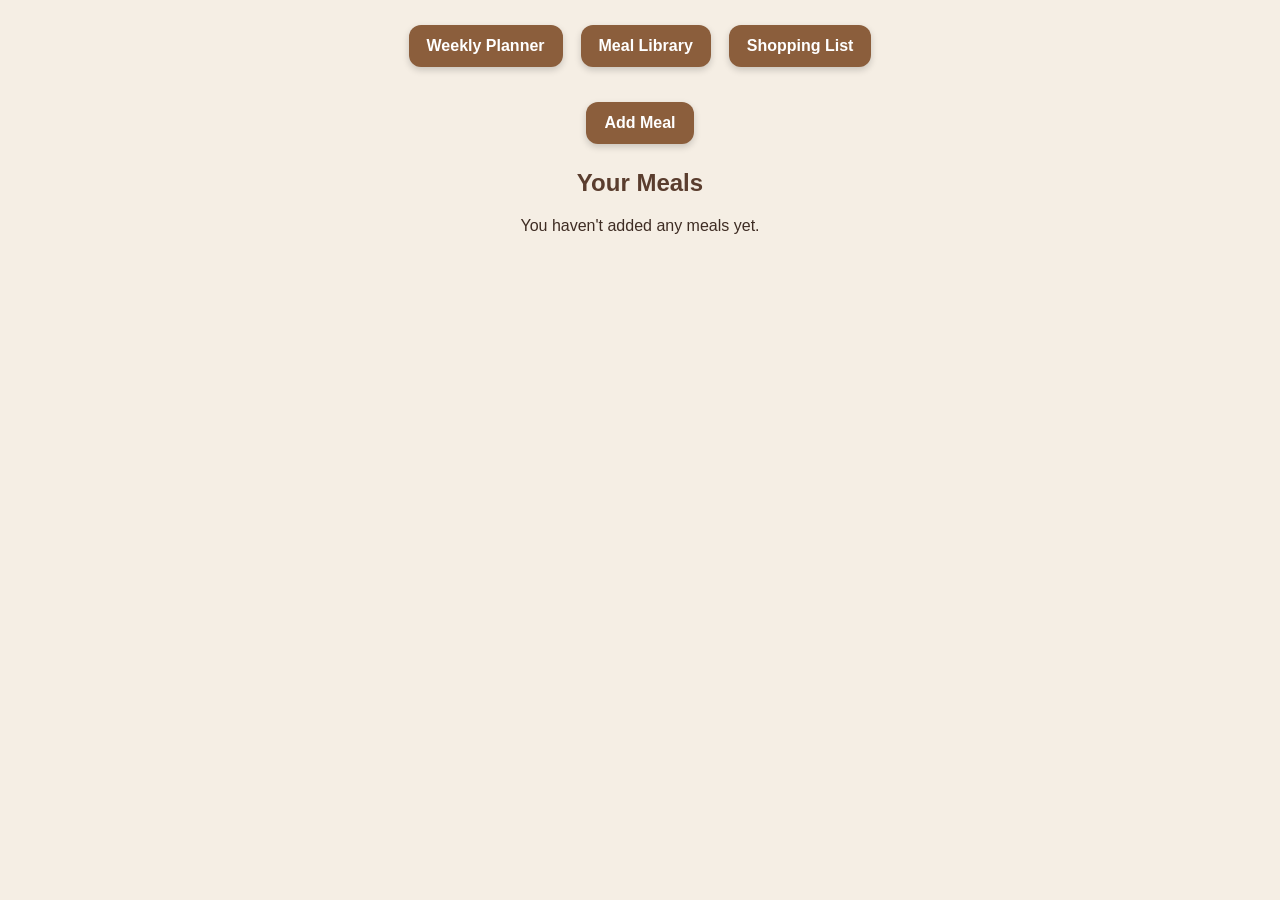
==== commit 02b8a2b9: "Made a shopping list" ====
--- a/library.html
+++ b/library.html
@@ -15,6 +15,8 @@
     <div class="header-buttons">
         <a href="index.html"><button>Weekly Planner</button></a>
         <a href="library.html"><button>Meal Library</button></a>
+        <a href="shopping.html"><button>Shopping List</button></a>
+
     </div>
 
     <button id="addMealButton">Add Meal</button>
@@ -30,7 +32,7 @@
                 <span id="tagArrow">▼</span>
             </button>
 
-            <div id="mealTags" class="tagOptions">
+            <div id="mealTags" class="tagOptions collapsed">
                 <label>
                     <input type="checkbox" class="mealTag" value="Vegetarian">
                     <span>Vegetarian</span>
@@ -133,7 +135,7 @@
                     <span id="editTagArrow">▼</span>
                 </button>
 
-                <div id="editMealTags" class="tagOptions">
+                <div id="editMealTags" class="tagOptions collapsed">
                     <label>
                         <input type="checkbox" class="editMealTag" value="Vegetarian">
                         <span>Vegetarian</span>
--- a/style.css
+++ b/style.css
@@ -3,105 +3,99 @@
 ========================================================= */
 
 * {
-    box-sizing: border-box;
-}
-
+  box-sizing: border-box;
+}
 
 /* =========================================================
    THEME VARIABLES
 ========================================================= */
 
 :root {
-    --background: #f5eee4;
-    --card: #fffaf3;
-    --secondary: #f8f0e5;
-    --text: #3e2c23;
-    --heading: #5a3d2e;
-    --button: #8b5e3c;
-    --button-hover: #70482f;
-    --border: #dfcdb9;
-    --tag: #d9bfa5;
-    --meal: #ead9c6;
-    --modal: rgba(48, 33, 25, 0.65);
-}
-
+  --background: #f5eee4;
+  --card: #fffaf3;
+  --secondary: #f8f0e5;
+  --text: #3e2c23;
+  --heading: #5a3d2e;
+  --button: #8b5e3c;
+  --button-hover: #70482f;
+  --border: #dfcdb9;
+  --tag: #d9bfa5;
+  --meal: #ead9c6;
+  --modal: rgba(48, 33, 25, 0.65);
+}
 
 /* =========================================================
    BODY
 ========================================================= */
 
 body {
-    margin: 0;
-    padding: 20px;
-    font-family: Arial, sans-serif;
-    text-align: center;
-    color: var(--text);
-    background: var(--background);
-    transition: 0.3s ease;
-}
-
+  margin: 0;
+  padding: 20px;
+  font-family: Arial, sans-serif;
+  text-align: center;
+  color: var(--text);
+  background: var(--background);
+  transition: 0.3s ease;
+}
 
 /* =========================================================
    HEADINGS
 ========================================================= */
 
 h1 {
-    margin: 10px 0 20px;
-    color: var(--heading);
-    font-size: 2rem;
+  margin: 10px 0 20px;
+  color: var(--heading);
+  font-size: 2rem;
 }
 
 h2,
 h3 {
-    color: var(--heading);
-}
-
+  color: var(--heading);
+}
 
 /* =========================================================
    BUTTONS
 ========================================================= */
 
 button {
-    border: 0;
-    border-radius: 12px;
-    padding: 12px 18px;
-    margin: 5px;
-    background: var(--button);
-    color: white;
-    font-size: 1rem;
-    font-weight: 600;
-    cursor: pointer;
-    box-shadow: 0 3px 7px rgba(0, 0, 0, 0.18);
-    transition: 0.2s ease;
+  border: 0;
+  border-radius: 12px;
+  padding: 12px 18px;
+  margin: 5px;
+  background: var(--button);
+  color: white;
+  font-size: 1rem;
+  font-weight: 600;
+  cursor: pointer;
+  box-shadow: 0 3px 7px rgba(0, 0, 0, 0.18);
+  transition: 0.2s ease;
 }
 
 button:hover {
-    background: var(--button-hover);
-    transform: translateY(-1px);
+  background: var(--button-hover);
+  transform: translateY(-1px);
 }
 
 button:active {
-    transform: translateY(1px);
-}
-
+  transform: translateY(1px);
+}
 
 /* =========================================================
    HEADER
 ========================================================= */
 
 .header-buttons {
-    display: flex;
-    justify-content: center;
-    gap: 8px;
-    margin-bottom: 25px;
+  display: flex;
+  justify-content: center;
+  gap: 8px;
+  margin-bottom: 25px;
 }
 
 #mealPlan {
-    width: 100%;
-    max-width: 700px;
-    margin: auto;
-}
-
+  width: 100%;
+  max-width: 700px;
+  margin: auto;
+}
 
 /* =========================================================
    DAYS & MEALS
@@ -110,163 +104,167 @@
 .day,
 .mealItem,
 #addMealForm {
-    background: var(--card);
-    border: 1px solid var(--border);
-    box-shadow: 0 5px 15px rgba(0, 0, 0, 0.12);
+  background: var(--card);
+  border: 1px solid var(--border);
+  box-shadow: 0 5px 15px rgba(0, 0, 0, 0.12);
 }
 
 .day {
-    padding: 20px;
-    margin: 20px auto;
-    border-radius: 18px;
+  padding: 20px;
+  margin: 20px auto;
+  border-radius: 18px;
 }
 
 .day h2 {
-    margin: 5px 0 15px;
-    font-size: 1.5rem;
+  margin: 5px 0 15px;
+  font-size: 1.5rem;
 }
 
 .meal {
-    padding: 15px;
-    margin: 12px 0;
-    background: var(--secondary);
-    border: 1px solid var(--border);
-    border-radius: 14px;
-    box-shadow: 0 2px 7px rgba(0, 0, 0, 0.08);
+  padding: 15px;
+  margin: 12px 0;
+  background: var(--secondary);
+  border: 1px solid var(--border);
+  border-radius: 14px;
+  box-shadow: 0 2px 7px rgba(0, 0, 0, 0.08);
 }
 
 .meal h3,
 .mealItem h3 {
-    margin: 0 0 10px;
-    font-size: 1.15rem;
+  margin: 0 0 10px;
+  font-size: 1.15rem;
 }
 
 .meal ul {
-    padding: 0;
-    margin: 10px 0 0;
-    list-style: none;
+  padding: 0;
+  margin: 10px 0 0;
+  list-style: none;
 }
 
 .meal li {
-    padding: 12px;
-    margin: 8px 0;
-    background: var(--meal);
-    border-radius: 10px;
-    font-weight: 600;
+  padding: 12px;
+  margin: 8px 0;
+  background: var(--meal);
+  border-radius: 10px;
+  font-weight: 600;
 }
 
 .mealItem {
-    width: 100%;
-    max-width: 600px;
-    padding: 18px;
-    margin: 12px auto;
-    border-radius: 16px;
+  width: 100%;
+  max-width: 600px;
+  padding: 18px;
+  margin: 12px auto;
+  border-radius: 16px;
 }
 
 .removeMealButton {
-    padding: 8px 12px;
-    background: var(--button-hover);
-    font-size: 0.9rem;
+  padding: 8px 12px;
+  background: var(--button-hover);
+  font-size: 0.9rem;
 }
 
 .removeMealButton:hover {
-    background: var(--button);
-}
-
+  background: var(--button);
+}
 
 /* =========================================================
    ADD / EDIT MEAL FORMS
 ========================================================= */
 
 #addMealForm {
-    width: 100%;
-    max-width: 500px;
-    padding: 25px;
-    margin: 20px auto;
-    border-radius: 18px;
+  width: 100%;
+  max-width: 500px;
+  padding: 25px;
+  margin: 20px auto;
+  border-radius: 18px;
 }
 
 #newMealName,
 #editMealName {
-    width: 100%;
-    min-height: 52px;
-    padding: 15px;
-    margin: 10px 0 18px;
-    border: 2px solid var(--border);
-    border-radius: 12px;
-    outline: 0;
-    background: var(--card);
-    color: var(--text);
-    font-size: 1rem;
+  width: 100%;
+  min-height: 52px;
+  padding: 15px;
+  margin: 10px 0 18px;
+  border: 2px solid var(--border);
+  border-radius: 12px;
+  outline: 0;
+  background: var(--card);
+  color: var(--text);
+  font-size: 1rem;
 }
 
 #newMealName:focus,
 #editMealName:focus {
-    border-color: var(--button);
-}
-
+  border-color: var(--button);
+}
 
 /* =========================================================
    MEAL TAGS
 ========================================================= */
 
 .mealTags {
-    margin-bottom: 10px;
+  margin-bottom: 10px;
 }
 
 .mealTagDisplay {
-    display: inline-block;
-    padding: 6px 10px;
-    margin: 3px;
-    background: var(--tag);
-    color: var(--text);
-    border-radius: 20px;
-    font-size: 0.85rem;
-    font-weight: 600;
+  display: inline-block;
+  padding: 6px 10px;
+  margin: 3px;
+  background: var(--tag);
+  color: var(--text);
+  border-radius: 20px;
+  font-size: 0.85rem;
+  font-weight: 600;
 }
 
 .tagSection {
-    width: 100%;
-    max-width: 520px;
-    margin: 20px auto;
+  width: 100%;
+  max-width: 520px;
+  margin: 20px auto;
 }
 
 .tagToggle {
-    width: 100%;
-    display: flex;
-    align-items: center;
-    justify-content: space-between;
-    padding: 12px 15px;
-    margin: 0;
-    cursor: pointer;
+  width: 100%;
+  display: flex;
+  align-items: center;
+  justify-content: space-between;
+  padding: 12px 15px;
+  margin: 0;
+  cursor: pointer;
 }
 
 .tagOptions {
-    display: grid;
-    grid-template-columns: repeat(2, 1fr);
-    gap: 8px;
-    margin-top: 10px;
+  display: grid;
+  grid-template-columns: repeat(2, 1fr);
+  gap: 8px;
+  margin-top: 10px;
 }
 
 .tagOptions.collapsed {
-    display: none;
+  display: none;
 }
 
 .tagOptions label {
-    display: flex;
-    align-items: center;
-    gap: 8px;
-    padding: 10px;
-    border: 1px solid var(--border);
-    border-radius: 8px;
-    cursor: pointer;
-    background: var(--card);
-}
+  display: flex;
+  align-items: center;
+  gap: 8px;
+  padding: 10px;
+  border: 1px solid var(--border);
+  border-radius: 8px;
+  cursor: pointer;
+  background: var(--card);
+}
+
 
 #editMealTags {
     display: flex;
     flex-direction: column;
     margin: 15px 0;
+}
+
+/* Allow the collapsed class to hide the edit tags */
+#editMealTags.collapsed {
+    display: none;
 }
 
 #editMealTags label {
@@ -284,94 +282,90 @@
 ========================================================= */
 
 input[type="checkbox"] {
-    width: 20px;
-    height: 20px;
-    vertical-align: middle;
-    accent-color: var(--button);
+  width: 20px;
+  height: 20px;
+  vertical-align: middle;
+  accent-color: var(--button);
 }
 
 label {
-    display: inline-block;
-    padding: 6px;
-    color: var(--text);
-    font-size: 1rem;
-}
-
+  display: inline-block;
+  padding: 6px;
+  color: var(--text);
+  font-size: 1rem;
+}
 
 /* =========================================================
    INGREDIENTS
 ========================================================= */
 
 .ingredientsSection {
-    width: 100%;
-    max-width: 520px;
-    margin: 20px auto;
-    text-align: center;
+  width: 100%;
+  max-width: 520px;
+  margin: 20px auto;
+  text-align: center;
 }
 
 .ingredientsSection h3 {
-    margin: 0 0 12px;
-    text-align: center;
-}
-
+  margin: 0 0 12px;
+  text-align: center;
+}
 
 /* ---------------------------------------------------------
    Ingredient Row - Desktop
 --------------------------------------------------------- */
 
 .ingredientRow {
-    display: grid;
-    grid-template-columns: 75px 80px minmax(0, 1fr) 44px;
-    gap: 6px;
-    width: 100%;
-    margin: 8px 0;
-    align-items: center;
+  display: grid;
+  grid-template-columns: 75px 80px minmax(0, 1fr) 44px;
+  gap: 6px;
+  width: 100%;
+  margin: 8px 0;
+  align-items: center;
 }
 
 .ingredientRow input,
 .ingredientRow select {
-    width: 100%;
-    min-width: 0;
-    min-height: 46px;
-    padding: 10px;
-    border: 2px solid var(--border);
-    border-radius: 10px;
-    background: var(--card);
-    color: var(--text);
-    font-size: 0.95rem;
+  width: 100%;
+  min-width: 0;
+  min-height: 46px;
+  padding: 10px;
+  border: 2px solid var(--border);
+  border-radius: 10px;
+  background: var(--card);
+  color: var(--text);
+  font-size: 0.95rem;
 }
 
 .ingredientRow input:focus,
 .ingredientRow select:focus {
-    outline: none;
-    border-color: var(--button);
+  outline: none;
+  border-color: var(--button);
 }
 
 .ingredientRow input::placeholder {
-    color: var(--text);
-    opacity: 0.65;
-}
-
+  color: var(--text);
+  opacity: 0.65;
+}
 
 /* ---------------------------------------------------------
    Remove Ingredient Button
 --------------------------------------------------------- */
 
 .removeIngredientButton {
-    width: 44px;
-    min-height: 46px;
-    padding: 5px;
-    margin: 0;
-    display: flex;
-    align-items: center;
-    justify-content: center;
-    background: var(--button-hover);
+  width: 44px;
+  min-height: 46px;
+  padding: 5px;
+  margin: 0;
+  display: flex;
+  align-items: center;
+  justify-content: center;
+  background: var(--button-hover);
 }
 
 .removeIngredientButton:hover {
-    background: var(--button);
-}
-
+  background: var(--button);
+}
 
 /* ---------------------------------------------------------
    Add Ingredient Buttons
@@ -379,588 +373,1218 @@
 
 #addIngredientButton,
 #addEditIngredientButton {
-    width: 100%;
-    margin: 10px 0 0;
-}
-
+  width: 100%;
+  margin: 10px 0 0;
+}
 
 /* ---------------------------------------------------------
    Ingredients Viewing Modal
 --------------------------------------------------------- */
 
 #ingredientsList {
+  display: flex;
+  flex-direction: column;
+  gap: 8px;
+  width: 100%;
+  margin: 20px auto;
+}
+
+.ingredientDisplay {
+  width: 100%;
+  padding: 13px 15px;
+  background: var(--secondary);
+  border: 1px solid var(--border);
+  border-radius: 10px;
+  text-align: left;
+  font-weight: 600;
+}
+
+/* =========================================================
+   MODALS
+========================================================= */
+
+#mealModal,
+.mealModal {
+  position: fixed;
+  inset: 0;
+  z-index: 9999;
+  display: none;
+  align-items: center;
+  justify-content: center;
+  padding: 20px;
+  background: var(--modal);
+}
+
+.modalContent,
+.mealModal .modalContent {
+  width: 100%;
+  max-width: 450px;
+  max-height: 90vh;
+  overflow-y: auto;
+  padding: 25px;
+  background: var(--card);
+  border: 1px solid var(--border);
+  border-radius: 20px;
+  box-shadow: 0 12px 35px rgba(0, 0, 0, 0.3);
+}
+
+.modalContent h2 {
+  margin-top: 0;
+}
+
+#mealModalTitle {
+  color: var(--heading);
+  font-size: 1rem;
+}
+
+/* =========================================================
+   MEAL FILTERS
+========================================================= */
+
+#mealFilters,
+#themeOptions {
+  display: flex;
+  flex-wrap: wrap;
+  justify-content: center;
+  gap: 5px;
+}
+
+#mealFilters {
+  margin: 18px 0;
+}
+
+.filterButton {
+  padding: 9px 14px;
+  background: var(--tag);
+  color: var(--text);
+  border-radius: 20px;
+  box-shadow: none;
+}
+
+.filterButton:hover {
+  background: var(--button);
+  color: white;
+}
+
+/* =========================================================
+   AVAILABLE MEALS
+========================================================= */
+
+#availableMeals {
+  display: flex;
+  flex-direction: column;
+  gap: 10px;
+  margin: 18px 0;
+}
+
+.availableMealButton {
+  width: 100%;
+  padding: 15px;
+  margin: 0;
+  text-align: left;
+  background: var(--meal);
+  color: var(--text);
+  border: 1px solid var(--border);
+}
+
+.availableMealButton:hover {
+  background: var(--tag);
+  color: var(--text);
+}
+
+.availableMealButton small {
+  display: block;
+  margin-top: 4px;
+  color: var(--heading);
+  font-weight: normal;
+}
+
+/* =========================================================
+   THEME BUTTON
+========================================================= */
+
+#themeButton {
+  position: fixed;
+  top: 15px;
+  right: 15px;
+  z-index: 1000;
+  margin: 0;
+}
+
+#themeOptions {
+  position: fixed;
+  top: 70px;
+  right: 15px;
+  z-index: 1000;
+  display: none;
+  width: 180px;
+  padding: 10px;
+  background: var(--card);
+  border: 1px solid var(--border);
+  border-radius: 15px;
+  box-shadow: 0 8px 20px rgba(0, 0, 0, 0.18);
+}
+
+#themeOptions button {
+  width: 100%;
+  margin: 4px 0;
+}
+
+#themeOptions button.active {
+  border: 2px solid var(--text);
+}
+
+/* =========================================================
+   MODAL BUTTONS
+========================================================= */
+
+.modalButtons {
+  display: flex;
+  gap: 10px;
+  justify-content: center;
+  margin-top: 20px;
+}
+
+.modalButtons button {
+  flex: 1;
+}
+
+#cancelMealButton {
+  background: var(--button-hover);
+}
+
+#confirmDeleteButton {
+  background: #a84d45;
+}
+
+#confirmDeleteButton:hover {
+  background: #863c36;
+}
+
+/* =========================================================
+   COLLAPSIBLE DAYS
+========================================================= */
+
+.dayHeader {
+  display: flex;
+  align-items: center;
+  justify-content: space-between;
+  margin: 0;
+  cursor: pointer;
+  user-select: none;
+}
+
+.dayArrow {
+  font-size: 0.9rem;
+  transition: transform 0.2s ease;
+}
+
+.dayContent {
+  max-height: 1000px;
+  overflow: hidden;
+  opacity: 1;
+  transition:
+    max-height 0.3s ease,
+    opacity 0.2s ease;
+}
+
+.day.collapsed .dayContent {
+  max-height: 0;
+  opacity: 0;
+}
+
+.day.collapsed .dayArrow {
+  transform: rotate(-90deg);
+}
+
+/* =========================================================
+   TAG COLOURS
+========================================================= */
+
+.tag-vegetarian {
+  background: #c9dfc5;
+  color: #315437;
+}
+
+.tag-cheap {
+  background: #f0d99a;
+  color: #6b5318;
+}
+
+.tag-quick {
+  background: #f3c79b;
+  color: #71431d;
+}
+
+.tag-high-protein {
+  background: #e5aaa4;
+  color: #6b2924;
+}
+
+.tag-healthy {
+  background: #b9dcd3;
+  color: #24584e;
+}
+
+.tag-freezer-friendly {
+  background: #b9d5e5;
+  color: #28546b;
+}
+
+.tag-spicy {
+  background: #e9aaa0;
+  color: #702b24;
+}
+
+.tag-family-friendly {
+  background: #d4c1df;
+  color: #533d63;
+}
+
+.tag-one-pot {
+  background: #d7c0a7;
+  color: #59412e;
+}
+
+/* =========================================================
+   THEMES
+========================================================= */
+
+body[data-theme="coffee"] {
+  --background: #f5eee4;
+  --card: #fffaf3;
+  --secondary: #f8f0e5;
+  --text: #3e2c23;
+  --heading: #5a3d2e;
+  --button: #8b5e3c;
+  --button-hover: #70482f;
+  --border: #dfcdb9;
+  --tag: #d9bfa5;
+  --meal: #ead9c6;
+  --modal: rgba(48, 33, 25, 0.65);
+}
+
+body[data-theme="sage"] {
+  --background: #edf1e8;
+  --card: #f8faf5;
+  --secondary: #e5ebdf;
+  --text: #304236;
+  --heading: #435c49;
+  --button: #69866d;
+  --button-hover: #506c56;
+  --border: #c9d5c5;
+  --tag: #c7d5c3;
+  --meal: #dce7d8;
+  --modal: rgba(35, 48, 38, 0.65);
+}
+
+body[data-theme="ocean"] {
+  --background: #e8f1f3;
+  --card: #f7fbfc;
+  --secondary: #deebef;
+  --text: #263e46;
+  --heading: #365c67;
+  --button: #527f8c;
+  --button-hover: #3d6570;
+  --border: #c2d7dc;
+  --tag: #c5dce1;
+  --meal: #d5e7eb;
+  --modal: rgba(30, 48, 54, 0.65);
+}
+
+body[data-theme="berry"] {
+  --background: #f4e8eb;
+  --card: #fff8fa;
+  --secondary: #f1dfe4;
+  --text: #4a3038;
+  --heading: #704554;
+  --button: #a45f72;
+  --button-hover: #86495b;
+  --border: #dec3cb;
+  --tag: #e2c2cb;
+  --meal: #efd5dc;
+  --modal: rgba(55, 30, 39, 0.65);
+}
+
+body[data-theme="night"] {
+  --background: #28211d;
+  --card: #382d27;
+  --secondary: #43362f;
+  --text: #f2e6d8;
+  --heading: #f0d0a9;
+  --button: #a9794e;
+  --button-hover: #c08c5d;
+  --border: #5b493d;
+  --tag: #665143;
+  --meal: #514137;
+  --modal: rgba(10, 8, 7, 0.75);
+}
+
+body[data-theme="red"] {
+  --background: #321c1c;
+  --card: #452323;
+  --secondary: #512929;
+  --text: #f3dfd8;
+  --heading: #f0b6a8;
+  --button: #984b43;
+  --button-hover: #b65b51;
+  --border: #70403c;
+  --tag: #71413d;
+  --meal: #633633;
+  --modal: rgba(15, 7, 7, 0.75);
+}
+
+
+
+/* =========================================================
+   WEEK PRESETS
+========================================================= */
+
+.plannerControls {
+  width: 100%;
+  max-width: 700px;
+  margin: 0 auto 25px;
+  display: flex;
+  justify-content: center;
+  gap: 10px;
+  flex-wrap: wrap;
+}
+
+.plannerControls button {
+  margin: 0;
+}
+
+/* =========================================================
+   PRESET INPUTS
+========================================================= */
+
+#presetNameInput,
+#renamePresetInput {
+  width: 100%;
+  min-height: 52px;
+  padding: 15px;
+  margin: 15px 0;
+  border: 2px solid var(--border);
+  border-radius: 12px;
+  outline: none;
+  background: var(--card);
+  color: var(--text);
+  font-size: 1rem;
+}
+
+#presetNameInput:focus,
+#renamePresetInput:focus {
+  border-color: var(--button);
+}
+
+/* =========================================================
+   PRESET MODAL
+========================================================= */
+
+.presetModalContent {
+  max-width: 650px;
+}
+
+/* =========================================================
+   PRESET LIST
+========================================================= */
+
+#presetsList {
+  display: flex;
+  flex-direction: column;
+  gap: 14px;
+  width: 100%;
+  margin: 20px auto;
+}
+
+/* =========================================================
+   PRESET CARD
+========================================================= */
+
+.presetCard {
+  width: 100%;
+  padding: 18px;
+  text-align: left;
+  background: var(--secondary);
+  border: 1px solid var(--border);
+  border-radius: 14px;
+  box-shadow: 0 2px 7px rgba(0, 0, 0, 0.08);
+}
+
+.presetCard h3 {
+  margin: 0 0 4px;
+}
+
+.presetCard > small {
+  display: block;
+  margin-bottom: 14px;
+  color: var(--heading);
+  opacity: 0.8;
+}
+
+/* =========================================================
+   PRESET SUMMARY
+========================================================= */
+
+.presetSummary {
+  display: flex;
+  flex-direction: column;
+  gap: 6px;
+  margin-bottom: 15px;
+}
+
+.presetDay {
+  display: grid;
+  grid-template-columns: 90px minmax(0, 1fr) minmax(0, 1fr);
+  gap: 8px;
+  align-items: center;
+  padding: 8px 10px;
+  background: var(--card);
+  border: 1px solid var(--border);
+  border-radius: 9px;
+}
+
+.presetDay strong {
+  color: var(--heading);
+}
+
+.presetMeal {
+  min-width: 0;
+  display: flex;
+  align-items: center;
+  gap: 5px;
+  font-size: 0.9rem;
+}
+
+.presetMealType {
+  color: var(--heading);
+  font-weight: 700;
+}
+
+.presetMeal span:last-child {
+  overflow: hidden;
+  text-overflow: ellipsis;
+  white-space: nowrap;
+}
+
+.emptyPresetMeal {
+  opacity: 0.55;
+  font-style: italic;
+}
+
+/* =========================================================
+   PRESET ACTIONS
+========================================================= */
+
+.presetActions {
+  display: flex;
+  flex-wrap: wrap;
+  gap: 6px;
+  margin-top: 12px;
+}
+
+.presetActions button {
+  margin: 0;
+  padding: 9px 13px;
+  font-size: 0.9rem;
+}
+
+.secondaryPresetButton {
+  background: var(--tag);
+  color: var(--text);
+  box-shadow: none;
+}
+
+.secondaryPresetButton:hover {
+  background: var(--button);
+  color: white;
+}
+
+.dangerPresetButton {
+  background: #a84d45;
+}
+
+.dangerPresetButton:hover {
+  background: #863c36;
+}
+
+/* =========================================================
+   DELETED MEALS
+========================================================= */
+
+.deletedMealItem {
+  background: var(--meal);
+}
+
+.deletedMealTag {
+  display: inline-block;
+  margin-left: 7px;
+  padding: 4px 8px;
+  background: #a84d45;
+  color: white;
+  border-radius: 12px;
+  font-size: 0.72rem;
+  font-weight: 700;
+  text-transform: uppercase;
+  letter-spacing: 0.03em;
+}
+
+.deletedMealItem .removeMealButton {
+  margin-top: 8px;
+}
+
+/* =========================================================
+   MOBILE
+========================================================= */
+
+@media (max-width: 600px) {
+  body {
+    padding: 12px;
+  }
+
+  h1 {
+    font-size: 1.7rem;
+  }
+
+  button {
+    min-height: 48px;
+    padding: 12px 16px;
+  }
+
+  /* -----------------------------------------------------
+     Header
+  ----------------------------------------------------- */
+
+  .header-buttons {
+    width: 100%;
+  }
+
+  .header-buttons a {
+    flex: 1;
+  }
+
+  .header-buttons button {
+    width: 100%;
+    margin: 0;
+  }
+
+  /* -----------------------------------------------------
+     Planner Controls
+  ----------------------------------------------------- */
+
+  .plannerControls {
+    flex-direction: column;
+    gap: 6px;
+  }
+
+  .plannerControls button {
+    width: 100%;
+  }
+
+  /* -----------------------------------------------------
+     Days & Meals
+  ----------------------------------------------------- */
+
+  .day {
+    padding: 15px;
+    margin: 15px auto;
+    border-radius: 16px;
+  }
+
+  .meal {
+    padding: 14px 10px;
+  }
+
+  .meal .addMealButton {
+    width: 100%;
+    margin: 5px 0;
+  }
+
+  .mealItem {
+    padding: 15px;
+  }
+
+  /* -----------------------------------------------------
+     Forms
+  ----------------------------------------------------- */
+
+  #addMealForm {
+    padding: 20px;
+  }
+
+  #newMealName {
+    min-height: 54px;
+    font-size: 1.05rem;
+  }
+
+  /* -----------------------------------------------------
+     Presets
+  ----------------------------------------------------- */
+
+  .presetModalContent {
+    max-width: 100%;
+  }
+
+  .presetCard {
+    padding: 14px;
+  }
+
+  .presetDay {
+    grid-template-columns: 1fr;
+    gap: 5px;
+  }
+
+  .presetDay strong {
+    margin-bottom: 2px;
+  }
+
+  .presetMeal {
+    padding-left: 5px;
+  }
+
+  .presetActions {
+    display: grid;
+    grid-template-columns: 1fr 1fr;
+  }
+
+  .presetActions button {
+    width: 100%;
+  }
+
+  /* -----------------------------------------------------
+     Modals
+  ----------------------------------------------------- */
+
+  .modalContent,
+  .mealModal .modalContent {
+    padding: 20px;
+    max-height: 90vh;
+  }
+
+  #mealModal,
+  .mealModal {
+    padding: 12px;
+  }
+
+  /* -----------------------------------------------------
+     Tags
+  ----------------------------------------------------- */
+
+  .tagOptions {
+    grid-template-columns: 1fr;
+  }
+
+  #editMealTags label {
+    display: flex;
+    align-items: center;
+    min-height: 48px;
+  }
+
+  /* -----------------------------------------------------
+     Ingredients
+  ----------------------------------------------------- */
+
+  .ingredientsSection {
+    width: 100%;
+    margin: 18px auto;
+  }
+
+  .ingredientRow {
+    display: grid;
+    grid-template-columns: 1fr 75px 42px;
+    grid-template-areas:
+      "name name remove"
+      "amount unit remove";
+    gap: 6px;
+    width: 100%;
+    padding: 10px;
+    margin: 12px 0;
+    background: var(--secondary);
+    border: 1px solid var(--border);
+    border-radius: 12px;
+  }
+
+  .ingredientRow input,
+  .ingredientRow select {
+    min-height: 46px;
+    padding: 9px;
+    font-size: 0.9rem;
+    border-radius: 9px;
+  }
+
+  .ingredientRow input[type="text"] {
+    grid-area: name;
+  }
+
+  .ingredientRow input[type="number"] {
+    grid-area: amount;
+  }
+
+  .ingredientRow select {
+    grid-area: unit;
+  }
+
+  .ingredientRow .removeIngredientButton {
+    grid-area: remove;
+    align-self: center;
+    width: 42px;
+    height: 46px;
+    min-height: 46px;
+    padding: 0;
+    margin: 0;
+    border-radius: 9px;
+    font-size: 1.25rem;
+  }
+
+  #addIngredientButton,
+  #addEditIngredientButton {
+    width: 100%;
+    min-height: 48px;
+    margin-top: 8px;
+  }
+
+  /* -----------------------------------------------------
+     Theme Options
+  ----------------------------------------------------- */
+
+  #themeOptions button {
+    flex: 1 1 40%;
+  }
+
+  /* -----------------------------------------------------
+     Modal Buttons
+  ----------------------------------------------------- */
+
+  .modalButtons {
+    flex-direction: column;
+  }
+
+  .modalButtons button {
+    width: 100%;
+    margin: 4px 0;
+  }
+}
+
+/* =========================================================
+   SHOPPING LIST
+========================================================= */
+
+#shoppingPage {
+    width: 100%;
+    max-width: 700px;
+    margin: 0 auto;
+}
+
+.shoppingSubtitle {
+    margin: -10px auto 25px;
+    color: var(--heading);
+    opacity: 0.8;
+}
+
+
+/* =========================================================
+   SHOPPING SECTIONS
+========================================================= */
+
+.shoppingSection {
+    width: 100%;
+    margin: 20px auto;
+    padding: 20px;
+    background: var(--card);
+    border: 1px solid var(--border);
+    border-radius: 18px;
+    box-shadow: 0 5px 15px rgba(0, 0, 0, 0.12);
+}
+
+
+.shoppingSectionHeader {
+    display: flex;
+    align-items: center;
+    justify-content: space-between;
+    gap: 15px;
+    margin-bottom: 18px;
+    text-align: left;
+}
+
+
+.shoppingSectionHeader h2 {
+    margin: 0 0 4px;
+}
+
+
+.shoppingSectionHeader p {
+    margin: 0;
+    color: var(--heading);
+    opacity: 0.75;
+    font-size: 0.9rem;
+}
+
+
+.shoppingSectionHeader button {
+    flex-shrink: 0;
+    margin: 0;
+}
+
+
+.secondaryShoppingButton {
+    background: var(--tag);
+    color: var(--text);
+    box-shadow: none;
+}
+
+
+.secondaryShoppingButton:hover {
+    background: var(--button);
+    color: white;
+}
+
+
+/* =========================================================
+   MEAL SELECTION
+========================================================= */
+
+#shoppingMealSelection {
+    width: 100%;
+}
+
+
+.shoppingDayHeading {
+    margin: 20px 0 8px;
+    padding-bottom: 6px;
+    border-bottom: 1px solid var(--border);
+    text-align: left;
+    font-size: 1.05rem;
+}
+
+
+.shoppingDayHeading:first-child {
+    margin-top: 0;
+}
+
+
+.shoppingMealOption {
+    display: flex;
+    align-items: center;
+    gap: 12px;
+    width: 100%;
+    min-height: 65px;
+    margin: 8px 0;
+    padding: 12px 14px;
+    background: var(--secondary);
+    border: 1px solid var(--border);
+    border-radius: 12px;
+    text-align: left;
+    cursor: pointer;
+    transition: 0.2s ease;
+}
+
+
+.shoppingMealOption:hover {
+    transform: translateY(-1px);
+    background: var(--meal);
+}
+
+
+.shoppingMealOption input {
+    flex-shrink: 0;
+    margin: 0;
+}
+
+
+.shoppingMealContent {
+    display: flex;
+    flex-direction: column;
+    min-width: 0;
+}
+
+
+.shoppingMealContent strong {
+    color: var(--text);
+    font-size: 1rem;
+}
+
+
+.shoppingMealContent span {
+    margin-top: 3px;
+    color: var(--heading);
+    font-size: 0.82rem;
+}
+
+
+/* =========================================================
+   SHOPPING LIST
+========================================================= */
+
+#shoppingList {
     display: flex;
     flex-direction: column;
     gap: 8px;
-    width: 100%;
-    margin: 20px auto;
-}
-
-.ingredientDisplay {
-    width: 100%;
-    padding: 13px 15px;
+}
+
+
+.shoppingListSectionHeading {
+    margin: 20px 0 5px;
+    padding-bottom: 6px;
+    border-bottom: 1px solid var(--border);
+    text-align: left;
+    font-size: 1.05rem;
+}
+
+
+.shoppingListSectionHeading:first-child {
+    margin-top: 0;
+}
+
+
+.shoppingListItem {
+    display: grid;
+    grid-template-columns: 30px minmax(0, 1fr) auto;
+    gap: 10px;
+    align-items: center;
+    width: 100%;
+    min-height: 60px;
+    padding: 10px 12px;
     background: var(--secondary);
     border: 1px solid var(--border);
-    border-radius: 10px;
+    border-radius: 12px;
     text-align: left;
-    font-weight: 600;
-}
-
-
-/* =========================================================
-   MODALS
-========================================================= */
-
-#mealModal,
-.mealModal {
-    position: fixed;
-    inset: 0;
-    z-index: 9999;
-    display: none;
-    align-items: center;
-    justify-content: center;
-    padding: 20px;
-    background: var(--modal);
-}
-
-.modalContent,
-.mealModal .modalContent {
-    width: 100%;
-    max-width: 450px;
-    max-height: 90vh;
-    overflow-y: auto;
-    padding: 25px;
-    background: var(--card);
-    border: 1px solid var(--border);
-    border-radius: 20px;
-    box-shadow: 0 12px 35px rgba(0, 0, 0, 0.3);
-}
-
-.modalContent h2 {
-    margin-top: 0;
-}
-
-#mealModalTitle {
+    transition: 0.2s ease;
+}
+
+
+.shoppingListItem:hover {
+    background: var(--meal);
+}
+
+
+.shoppingCheckbox {
+    width: 22px !important;
+    height: 22px !important;
+    margin: 0 !important;
+    cursor: pointer;
+    accent-color: var(--button);
+}
+
+
+.shoppingItemContent {
+    display: flex;
+    flex-direction: column;
+    min-width: 0;
+}
+
+
+.shoppingItemName {
+    color: var(--text);
+    font-weight: 700;
+    word-break: break-word;
+}
+
+
+.shoppingItemMeasurement {
+    margin-top: 3px;
     color: var(--heading);
-    font-size: 1rem;
-}
-
-
-/* =========================================================
-   MEAL FILTERS
-========================================================= */
-
-#mealFilters,
-#themeOptions {
+    font-size: 0.88rem;
+}
+
+
+.shoppingItemActions {
     display: flex;
-    flex-wrap: wrap;
-    justify-content: center;
-    gap: 5px;
-}
-
-#mealFilters {
-    margin: 18px 0;
-}
-
-.filterButton {
-    padding: 9px 14px;
+    gap: 4px;
+    flex-shrink: 0;
+}
+
+
+.shoppingItemActions button {
+    margin: 0;
+    padding: 7px 10px;
+    font-size: 0.78rem;
+}
+
+
+.shoppingEditButton {
     background: var(--tag);
     color: var(--text);
-    border-radius: 20px;
     box-shadow: none;
 }
 
-.filterButton:hover {
+
+.shoppingEditButton:hover {
     background: var(--button);
     color: white;
 }
 
 
-/* =========================================================
-   AVAILABLE MEALS
-========================================================= */
-
-#availableMeals {
-    display: flex;
-    flex-direction: column;
-    gap: 10px;
-    margin: 18px 0;
-}
-
-.availableMealButton {
-    width: 100%;
+.shoppingDeleteButton {
+    background: var(--button-hover);
+    font-size: 0.78rem;
+}
+
+
+.emptyShoppingMessage {
+    padding: 30px 15px;
+    color: var(--heading);
+    opacity: 0.7;
+    font-style: italic;
+}
+
+
+.noPlannedMealsMessage {
     padding: 15px;
     margin: 0;
-    text-align: left;
-    background: var(--meal);
+    color: var(--heading);
+    opacity: 0.75;
+}
+
+
+/* =========================================================
+   THREE-STATE SHOPPING ITEMS
+========================================================= */
+
+/*
+   Bought:
+   The checkbox is checked and the item becomes faded.
+
+   Not in store:
+   The checkbox becomes indeterminate and
+   the item gets a softer crossed-out appearance.
+*/
+
+
+.shoppingItemBought {
+    opacity: 0.6;
+}
+
+
+.shoppingItemBought .shoppingItemName {
+    text-decoration: line-through;
+}
+
+
+.shoppingItemUnavailable {
+    opacity: 0.55;
+}
+
+
+.shoppingItemUnavailable .shoppingItemName {
+    text-decoration: line-through;
+    text-decoration-style: dashed;
+}
+
+
+/*
+   Native indeterminate checkbox styling
+*/
+
+.shoppingCheckbox:indeterminate {
+    accent-color: var(--heading);
+}
+
+
+/* =========================================================
+   ADD / EDIT ITEM MODAL
+========================================================= */
+
+#shoppingItemName {
+    width: 100%;
+    min-height: 52px;
+    padding: 15px;
+    margin: 10px 0 12px;
+    border: 2px solid var(--border);
+    border-radius: 12px;
+    outline: none;
+    background: var(--card);
     color: var(--text);
-    border: 1px solid var(--border);
-}
-
-.availableMealButton:hover {
-    background: var(--tag);
+    font-size: 1rem;
+}
+
+
+#shoppingItemName:focus {
+    border-color: var(--button);
+}
+
+
+.shoppingItemInputs {
+    display: grid;
+    grid-template-columns: 1fr 110px;
+    gap: 8px;
+}
+
+
+.shoppingItemInputs input,
+.shoppingItemInputs select {
+    width: 100%;
+    min-height: 50px;
+    padding: 12px;
+    border: 2px solid var(--border);
+    border-radius: 12px;
+    outline: none;
+    background: var(--card);
     color: var(--text);
-}
-
-.availableMealButton small {
-    display: block;
-    margin-top: 4px;
-    color: var(--heading);
-    font-weight: normal;
-}
-
-
-/* =========================================================
-   THEME BUTTON
-========================================================= */
-
-#themeButton {
-    position: fixed;
-    top: 15px;
-    right: 15px;
-    z-index: 1000;
-    margin: 0;
-}
-
-#themeOptions {
-    position: fixed;
-    top: 70px;
-    right: 15px;
-    z-index: 1000;
-    display: none;
-    width: 180px;
-    padding: 10px;
-    background: var(--card);
-    border: 1px solid var(--border);
-    border-radius: 15px;
-    box-shadow: 0 8px 20px rgba(0, 0, 0, 0.18);
-}
-
-#themeOptions button {
-    width: 100%;
-    margin: 4px 0;
-}
-
-#themeOptions button.active {
-    border: 2px solid var(--text);
-}
-
-
-/* =========================================================
-   MODAL BUTTONS
-========================================================= */
-
-.modalButtons {
-    display: flex;
-    gap: 10px;
-    justify-content: center;
-    margin-top: 20px;
-}
-
-.modalButtons button {
-    flex: 1;
-}
-
-#cancelMealButton {
-    background: var(--button-hover);
-}
-
-#confirmDeleteButton {
-    background: #a84d45;
-}
-
-#confirmDeleteButton:hover {
-    background: #863c36;
-}
-
-
-/* =========================================================
-   COLLAPSIBLE DAYS
-========================================================= */
-
-.dayHeader {
-    display: flex;
-    align-items: center;
-    justify-content: space-between;
-    margin: 0;
-    cursor: pointer;
-    user-select: none;
-}
-
-.dayArrow {
-    font-size: 0.9rem;
-    transition: transform 0.2s ease;
-}
-
-.dayContent {
-    max-height: 1000px;
-    overflow: hidden;
-    opacity: 1;
-    transition:
-        max-height 0.3s ease,
-        opacity 0.2s ease;
-}
-
-.day.collapsed .dayContent {
-    max-height: 0;
-    opacity: 0;
-}
-
-.day.collapsed .dayArrow {
-    transform: rotate(-90deg);
-}
-
-
-/* =========================================================
-   TAG COLOURS
-========================================================= */
-
-.tag-vegetarian {
-    background: #c9dfc5;
-    color: #315437;
-}
-
-.tag-cheap {
-    background: #f0d99a;
-    color: #6b5318;
-}
-
-.tag-quick {
-    background: #f3c79b;
-    color: #71431d;
-}
-
-.tag-high-protein {
-    background: #e5aaa4;
-    color: #6b2924;
-}
-
-.tag-healthy {
-    background: #b9dcd3;
-    color: #24584e;
-}
-
-.tag-freezer-friendly {
-    background: #b9d5e5;
-    color: #28546b;
-}
-
-.tag-spicy {
-    background: #e9aaa0;
-    color: #702b24;
-}
-
-.tag-family-friendly {
-    background: #d4c1df;
-    color: #533d63;
-}
-
-.tag-one-pot {
-    background: #d7c0a7;
-    color: #59412e;
-}
-
-
-/* =========================================================
-   THEMES
-========================================================= */
-
-body[data-theme="coffee"] {
-    --background: #f5eee4;
-    --card: #fffaf3;
-    --secondary: #f8f0e5;
-    --text: #3e2c23;
-    --heading: #5a3d2e;
-    --button: #8b5e3c;
-    --button-hover: #70482f;
-    --border: #dfcdb9;
-    --tag: #d9bfa5;
-    --meal: #ead9c6;
-    --modal: rgba(48, 33, 25, 0.65);
-}
-
-body[data-theme="sage"] {
-    --background: #edf1e8;
-    --card: #f8faf5;
-    --secondary: #e5ebdf;
-    --text: #304236;
-    --heading: #435c49;
-    --button: #69866d;
-    --button-hover: #506c56;
-    --border: #c9d5c5;
-    --tag: #c7d5c3;
-    --meal: #dce7d8;
-    --modal: rgba(35, 48, 38, 0.65);
-}
-
-body[data-theme="ocean"] {
-    --background: #e8f1f3;
-    --card: #f7fbfc;
-    --secondary: #deebef;
-    --text: #263e46;
-    --heading: #365c67;
-    --button: #527f8c;
-    --button-hover: #3d6570;
-    --border: #c2d7dc;
-    --tag: #c5dce1;
-    --meal: #d5e7eb;
-    --modal: rgba(30, 48, 54, 0.65);
-}
-
-body[data-theme="berry"] {
-    --background: #f4e8eb;
-    --card: #fff8fa;
-    --secondary: #f1dfe4;
-    --text: #4a3038;
-    --heading: #704554;
-    --button: #a45f72;
-    --button-hover: #86495b;
-    --border: #dec3cb;
-    --tag: #e2c2cb;
-    --meal: #efd5dc;
-    --modal: rgba(55, 30, 39, 0.65);
-}
-
-body[data-theme="night"] {
-    --background: #28211d;
-    --card: #382d27;
-    --secondary: #43362f;
-    --text: #f2e6d8;
-    --heading: #f0d0a9;
-    --button: #a9794e;
-    --button-hover: #c08c5d;
-    --border: #5b493d;
-    --tag: #665143;
-    --meal: #514137;
-    --modal: rgba(10, 8, 7, 0.75);
-}
-
-body[data-theme="red"] {
-    --background: #321c1c;
-    --card: #452323;
-    --secondary: #512929;
-    --text: #f3dfd8;
-    --heading: #f0b6a8;
-    --button: #984b43;
-    --button-hover: #b65b51;
-    --border: #70403c;
-    --tag: #71413d;
-    --meal: #633633;
-    --modal: rgba(15, 7, 7, 0.75);
-}
-
-
-/* =========================================================
-   MOBILE
+    font-size: 1rem;
+}
+
+
+.shoppingItemInputs input:focus,
+.shoppingItemInputs select:focus {
+    border-color: var(--button);
+}
+
+
+/* =========================================================
+   MOBILE SHOPPING
 ========================================================= */
 
 @media (max-width: 600px) {
 
-    body {
-        padding: 12px;
-    }
-
-    h1 {
-        font-size: 1.7rem;
-    }
-
-    button {
-        min-height: 48px;
-        padding: 12px 16px;
-    }
-
-
-    /* -----------------------------------------------------
-       Header
-    ----------------------------------------------------- */
-
-    .header-buttons {
+    #shoppingPage {
         width: 100%;
     }
 
-    .header-buttons a {
-        flex: 1;
-    }
-
-    .header-buttons button {
-        width: 100%;
-        margin: 0;
-    }
-
-
-    /* -----------------------------------------------------
-       Days & Meals
-    ----------------------------------------------------- */
-
-    .day {
+
+    .shoppingSection {
         padding: 15px;
-        margin: 15px auto;
         border-radius: 16px;
     }
 
-    .meal {
-        padding: 14px 10px;
-    }
-
-    .meal .addMealButton {
-        width: 100%;
-        margin: 5px 0;
-    }
-
-    .mealItem {
-        padding: 15px;
-    }
-
-
-    /* -----------------------------------------------------
-       Forms
-    ----------------------------------------------------- */
-
-    #addMealForm {
-        padding: 20px;
-    }
-
-    #newMealName {
-        min-height: 54px;
-        font-size: 1.05rem;
-    }
-
-
-    /* -----------------------------------------------------
-       Modals
-    ----------------------------------------------------- */
-
-    .modalContent,
-    .mealModal .modalContent {
-        padding: 20px;
-        max-height: 90vh;
-    }
-
-    #mealModal,
-    .mealModal {
-        padding: 12px;
-    }
-
-
-    /* -----------------------------------------------------
-       Tags
-    ----------------------------------------------------- */
-
-    .tagOptions {
-        grid-template-columns: 1fr;
-    }
-
-    #editMealTags label {
-        display: flex;
-        align-items: center;
-        min-height: 48px;
-    }
-
-
-    /* -----------------------------------------------------
-       INGREDIENTS - MOBILE
-
-       Layout:
-
-       [ Ingredient name              ]
-       [ Amount ] [ Unit ]        [ X ]
-
-       This prevents four controls being
-       squeezed onto one line.
-    ----------------------------------------------------- */
-
-    .ingredientsSection {
-        width: 100%;
-        margin: 18px auto;
-    }
-
-    .ingredientRow {
-        display: grid;
-        grid-template-columns: 1fr 75px 42px;
-
-        grid-template-areas:
-            "name name remove"
-            "amount unit remove";
-
-        gap: 6px;
-
-        width: 100%;
-        padding: 10px;
-        margin: 12px 0;
-
-        background: var(--secondary);
-        border: 1px solid var(--border);
-        border-radius: 12px;
-    }
-
-    .ingredientRow input,
-    .ingredientRow select {
-        min-height: 46px;
-        padding: 9px;
-        font-size: 0.9rem;
-        border-radius: 9px;
-    }
-
-    /* Ingredient name */
-    .ingredientRow input[type="text"] {
-        grid-area: name;
-    }
-
-    /* Amount */
-    .ingredientRow input[type="number"] {
-        grid-area: amount;
-    }
-
-    /* Unit */
-    .ingredientRow select {
-        grid-area: unit;
-    }
-
-    /* Remove ingredient */
-    .ingredientRow .removeIngredientButton {
-        grid-area: remove;
-        align-self: center;
-
-        width: 42px;
-        height: 46px;
-        min-height: 46px;
-
-        padding: 0;
-        margin: 0;
-
-        border-radius: 9px;
-        font-size: 1.25rem;
-    }
-
-    /* Add ingredient */
-    #addIngredientButton,
-    #addEditIngredientButton {
-        width: 100%;
-        min-height: 48px;
-        margin-top: 8px;
-    }
-
-
-    /* -----------------------------------------------------
-       Theme Options
-    ----------------------------------------------------- */
-
-    #themeOptions button {
-        flex: 1 1 40%;
-    }
-
-
-    /* -----------------------------------------------------
-       Modal Buttons
-    ----------------------------------------------------- */
-
-    .modalButtons {
+
+    .shoppingSectionHeader {
+        align-items: stretch;
         flex-direction: column;
     }
 
-    .modalButtons button {
+
+    .shoppingSectionHeader button {
         width: 100%;
-        margin: 4px 0;
     }
-}
-
+
+
+    .shoppingListItem {
+        grid-template-columns: 30px minmax(0, 1fr);
+        gap: 9px;
+        padding: 11px;
+    }
+
+
+    .shoppingItemActions {
+        grid-column: 2;
+        width: 100%;
+    }
+
+
+    .shoppingItemActions button {
+        flex: 1;
+        min-height: 42px;
+    }
+
+
+    .shoppingItemInputs {
+        grid-template-columns: 1fr 90px;
+    }
+
+
+    .shoppingMealOption {
+        min-height: 62px;
+    }
+
+}
+
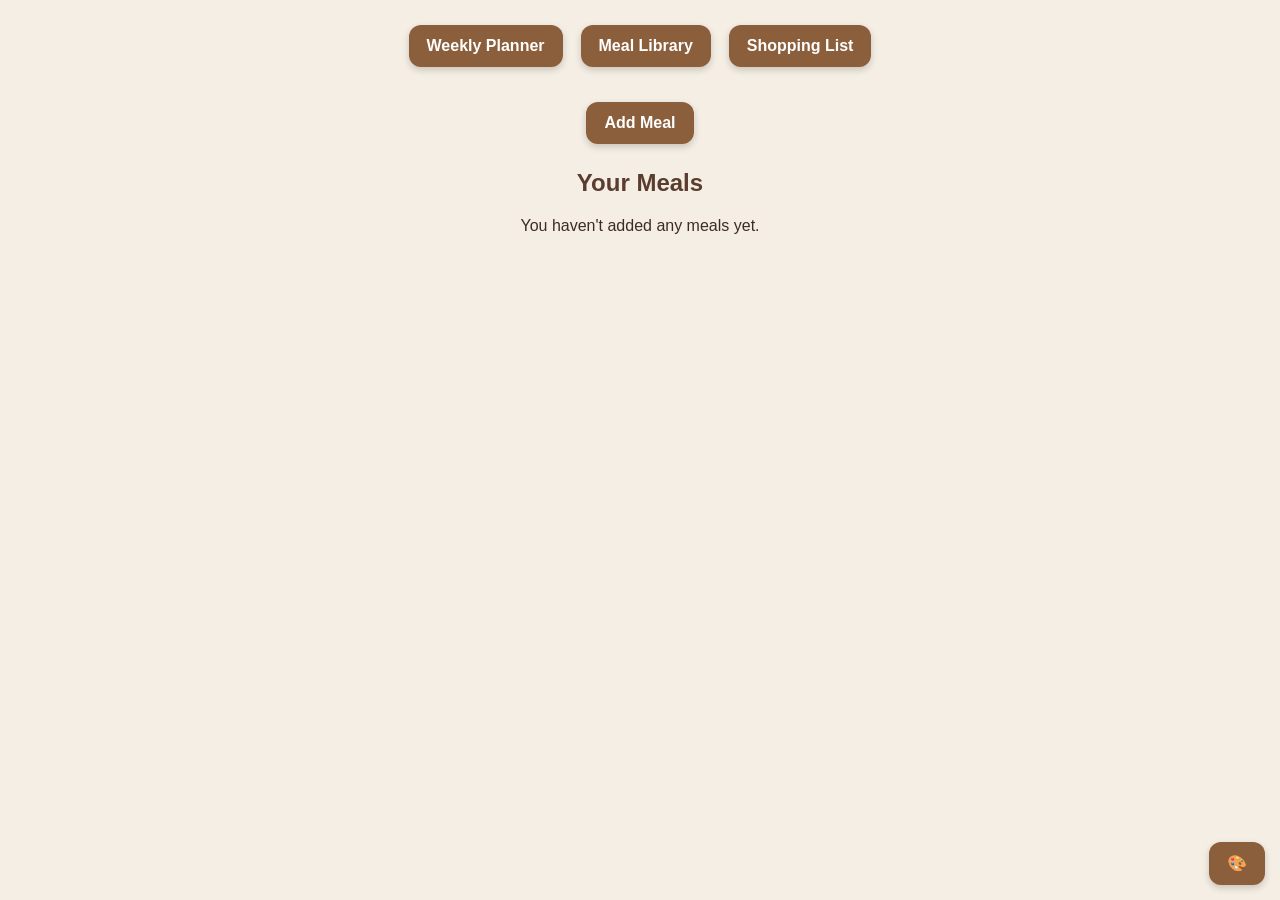
==== commit 34003ed9: "added new tags and fixed theme bug" ====
--- a/library.html
+++ b/library.html
@@ -19,6 +19,18 @@
 
     </div>
 
+    <button id="themeButton" aria-label="Change theme">🎨</button>
+
+    <div id="themeOptions">
+        <button data-theme="coffee">☕ Coffee</button>
+        <button data-theme="sage">🌿 Sage</button>
+        <button data-theme="ocean">🌊 Ocean</button>
+        <button data-theme="berry">🍓 Berry</button>
+        <button data-theme="night">🌙 Night Cafe</button>
+        <button data-theme="red">🍷 Felicity</button>
+    </div>
+
+
     <button id="addMealButton">Add Meal</button>
 
     <div id="addMealForm" style="display: none;">
@@ -34,6 +46,16 @@
 
             <div id="mealTags" class="tagOptions collapsed">
                 <label>
+                    <input type="checkbox" class="mealTag" value="Lunch">
+                    <span>Lunch</span>
+                </label>
+
+                <label>
+                    <input type="checkbox" class="mealTag" value="Dinner">
+                    <span>Dinner</span>
+                </label>
+
+                <label>
                     <input type="checkbox" class="mealTag" value="Vegetarian">
                     <span>Vegetarian</span>
                 </label>
@@ -96,6 +118,11 @@
                 <label>
                     <input type="checkbox" class="mealTag" value="Leftovers">
                     <span>Leftovers</span>
+                </label>
+
+                <label>
+                    <input type="checkbox" class="mealTag" value="Crockpot">
+                    <span>Crockpot</span>
                 </label>
             </div>
         </div>
@@ -108,6 +135,16 @@
             <button type="button" id="addIngredientButton">
                 + Add Ingredient
             </button>
+        </div>
+
+        <div class= "mealLinksSection">
+            <h3>Links</h3>
+
+            <input
+                type="url"
+                id="newMealVideoLink"
+                placeholder="Insta Link (optional)"
+            >
         </div>
 
         <div class="modalButtons">
@@ -136,6 +173,17 @@
                 </button>
 
                 <div id="editMealTags" class="tagOptions collapsed">
+
+                    <label>
+                        <input type="checkbox" class="editMealTag" value="Lunch">
+                        <span>Lunch</span>
+                    </label>
+
+                    <label>
+                        <input type="checkbox" class="editMealTag" value="Dinner">
+                        <span>Dinner</span>
+                    </label>
+
                     <label>
                         <input type="checkbox" class="editMealTag" value="Vegetarian">
                         <span>Vegetarian</span>
@@ -199,6 +247,11 @@
                     <label>
                         <input type="checkbox" class="editMealTag" value="Leftovers">
                         <span>Leftovers</span>
+                    </label>
+
+                    <label>
+                        <input type="checkbox" class="editMealTag" value="Crockpot">
+                        <span>Crockpot</span>
                     </label>
                 </div>
             </div>
@@ -211,6 +264,18 @@
                 <button type="button" id="addEditIngredientButton">
                     + Add Ingredient
                 </button>
+            </div>
+
+            <div class="mealLinksSection">
+
+                <h3>Recipe & Video Links</h3>
+
+                <input
+                    type="url"
+                    id="editMealVideoLink"
+                    placeholder="Insta link (optional)"
+                >
+
             </div>
 
             <div class="modalButtons">
--- a/style.css
+++ b/style.css
@@ -500,38 +500,54 @@
 }
 
 /* =========================================================
-   THEME BUTTON
+THEME BUTTON
 ========================================================= */
 
 #themeButton {
-  position: fixed;
-  top: 15px;
-  right: 15px;
-  z-index: 1000;
-  margin: 0;
-}
+    position: fixed;
+    bottom: 15px;
+    right: 15px;
+    z-index: 1000;
+    margin: 0;
+}
+
+
+/* =========================================================
+THEME OPTIONS
+========================================================= */
 
 #themeOptions {
-  position: fixed;
-  top: 70px;
-  right: 15px;
-  z-index: 1000;
-  display: none;
-  width: 180px;
-  padding: 10px;
-  background: var(--card);
-  border: 1px solid var(--border);
-  border-radius: 15px;
-  box-shadow: 0 8px 20px rgba(0, 0, 0, 0.18);
-}
+    position: fixed;
+    bottom: 70px;
+    right: 15px;
+    top: auto;
+    z-index: 1000;
+
+    display: none;
+
+    width: 180px;
+    padding: 10px;
+
+    background: var(--card);
+    border: 1px solid var(--border);
+    border-radius: 15px;
+
+    box-shadow: 0 -8px 20px rgba(0, 0, 0, 0.18);
+}
+
+
+/* Theme buttons */
 
 #themeOptions button {
-  width: 100%;
-  margin: 4px 0;
-}
+    width: 100%;
+    margin: 4px 0;
+}
+
+
+/* Active theme */
 
 #themeOptions button.active {
-  border: 2px solid var(--text);
+    border: 2px solid var(--text);
 }
 
 /* =========================================================
@@ -600,51 +616,104 @@
 /* =========================================================
    TAG COLOURS
 ========================================================= */
+.tag-lunch {
+  background: #F7E7D3;
+  color: #5A3E1A;
+}
+
+.tag-dinner {
+  background: #E8D4E9;
+  color: #4F2C55;
+}
 
 .tag-vegetarian {
-  background: #c9dfc5;
-  color: #315437;
+  background: #D2F0C8;
+  color: #2E5A33;
 }
 
 .tag-cheap {
-  background: #f0d99a;
-  color: #6b5318;
+  background: #F8E4A3;
+  color: #5C4A12;
 }
 
 .tag-quick {
-  background: #f3c79b;
-  color: #71431d;
+  background: #FFD3A8;
+  color: #7A3F1C;
 }
 
 .tag-high-protein {
-  background: #e5aaa4;
-  color: #6b2924;
+  background: #F2B7B1;
+  color: #6A2A26;
 }
 
 .tag-healthy {
-  background: #b9dcd3;
-  color: #24584e;
+  background: #C4E7DD;
+  color: #1F5A4D;
 }
 
 .tag-freezer-friendly {
-  background: #b9d5e5;
-  color: #28546b;
+  background: #C7DDF1;
+  color: #1F4F6B;
 }
 
 .tag-spicy {
-  background: #e9aaa0;
-  color: #702b24;
+  background: #F4B2A8;
+  color: #7A2D22;
 }
 
 .tag-family-friendly {
-  background: #d4c1df;
-  color: #533d63;
+  background: #E3D2F1;
+  color: #4A3561;
 }
 
 .tag-one-pot {
-  background: #d7c0a7;
-  color: #59412e;
-}
+  background: #E3CBB1;
+  color: #5A402C;
+}
+
+.tag-leftover {
+  background: #F8E4A3;
+  color: #5C4A12;
+}
+
+.tag-crockpot {
+  background: #405c76;
+  color: #fcfdfd;
+}
+
+.tag-vegan {
+  background: #D2F0C8;
+  color: #2E5A33;
+}
+
+.tag-easy {
+  background: #FFD3A8;
+  color: #7A3F1C;
+}
+
+.tag-leftovers {
+  background: #F8E4A3;
+  color: #5C4A12;
+}
+
+.tag-meal-prep {
+  background: #8AA6C9;
+  color: #0A141A;
+}
+
+.tag-comfort-food {
+  background: #F2B7B1;
+  color: #6A2A26;
+}
+
+.family-favorite {
+  background: #E3D2F1;
+  color: #4A3561;
+}
+
+
+
+
 
 /* =========================================================
    THEMES
@@ -1588,3 +1657,87 @@
 
 }
 
+/* =========================================================
+MEAL LINKS
+========================================================= */
+
+.mealLinksSection {
+    width: 100%;
+    margin: 20px 0;
+    text-align: left;
+}
+
+.mealLinksSection h3 {
+    margin: 0 0 12px;
+    text-align: center;
+}
+
+.mealLinksSection input {
+    width: 100%;
+    min-height: 50px;
+    padding: 12px 14px;
+    margin: 6px 0;
+    border: 2px solid var(--border);
+    border-radius: 12px;
+    outline: none;
+    background: var(--card);
+    color: var(--text);
+    font-size: 0.95rem;
+    box-sizing: border-box;
+}
+
+.mealLinksSection input:focus {
+    border-color: var(--button);
+}
+
+
+/* =========================================================
+MEAL LINK BUTTONS
+========================================================= */
+
+.mealLinks {
+    display: flex;
+    flex-wrap: wrap;
+    gap: 6px;
+    margin-top: 12px;
+}
+
+.mealLinkButton {
+    display: inline-flex;
+    align-items: center;
+    gap: 5px;
+    padding: 8px 12px;
+    margin: 0;
+    background: var(--tag);
+    color: var(--text);
+    text-decoration: none;
+    border-radius: 10px;
+    font-size: 0.85rem;
+    font-weight: 600;
+    box-shadow: none;
+}
+
+.mealLinkButton:hover {
+    background: var(--button);
+    color: white;
+    transform: translateY(-1px);
+}
+
+
+/* =========================================================
+MOBILE MEAL LINKS
+========================================================= */
+
+@media (max-width: 600px) {
+
+    .mealLinks {
+        flex-direction: column;
+    }
+
+    .mealLinkButton {
+        width: 100%;
+        justify-content: center;
+    }
+
+}
+
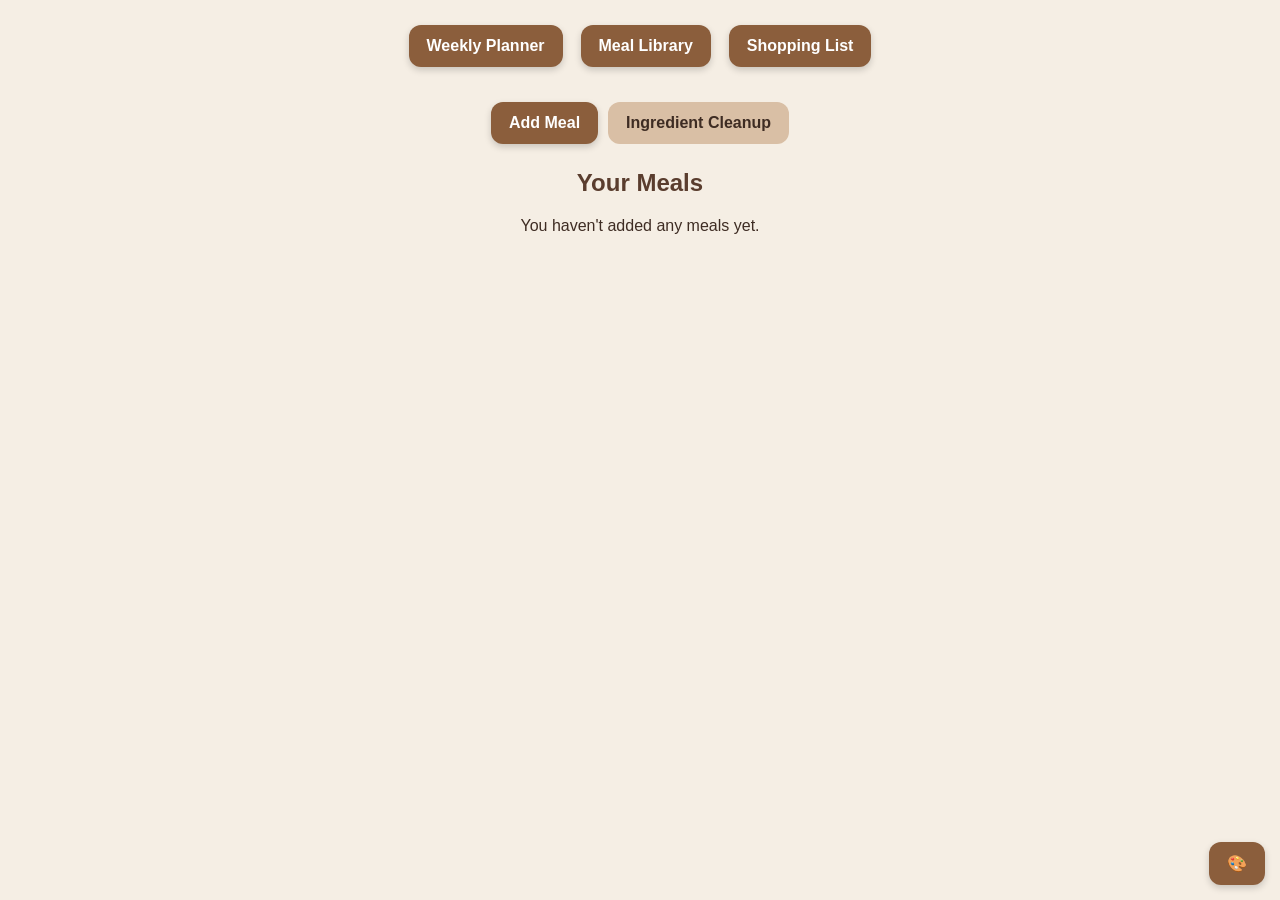
==== commit caed8f47: "ingredients cleanup" ====
--- a/library.html
+++ b/library.html
@@ -16,6 +16,7 @@
         <a href="index.html"><button>Weekly Planner</button></a>
         <a href="library.html"><button>Meal Library</button></a>
         <a href="shopping.html"><button>Shopping List</button></a>
+        
 
     </div>
 
@@ -310,6 +311,7 @@
         </div>
     </div>
 
+    <script src="Ingredient-normalizer.js"></script>
     <script src="library.js"></script>
     <script src="theme.js"></script>
 </body>
--- a/style.css
+++ b/style.css
@@ -1741,3 +1741,175 @@
 
 }
 
+/* =========================================================
+   INGREDIENT NORMALISATION
+========================================================= */
+
+.ingredientNameWrapper {
+    position: relative;
+    min-width: 0;
+}
+
+.ingredientNameWrapper input {
+    width: 100%;
+}
+
+
+/* =========================================================
+   INGREDIENT SUGGESTIONS
+========================================================= */
+
+.ingredientSuggestions {
+    position: absolute;
+    top: calc(100% + 4px);
+    left: 0;
+    right: 0;
+    z-index: 5000;
+    display: flex;
+    flex-direction: column;
+    gap: 4px;
+    padding: 8px;
+    background: var(--card);
+    border: 1px solid var(--border);
+    border-radius: 10px;
+    box-shadow: 0 6px 18px rgba(0, 0, 0, 0.18);
+}
+
+.ingredientSuggestionTitle {
+    padding: 4px 6px;
+    color: var(--heading);
+    font-size: 0.78rem;
+    font-weight: 700;
+}
+
+.ingredientSuggestion {
+    width: 100%;
+    margin: 0;
+    padding: 9px 10px;
+    background: var(--secondary);
+    color: var(--text);
+    border: 1px solid var(--border);
+    box-shadow: none;
+    text-align: left;
+    font-size: 0.9rem;
+}
+
+.ingredientSuggestion:hover {
+    background: var(--meal);
+    color: var(--text);
+    transform: none;
+}
+
+
+/* =========================================================
+   NORMALISATION MODAL
+========================================================= */
+
+.ingredientNormalisationContent {
+    max-width: 600px;
+}
+
+.normalisationIntro {
+    color: var(--heading);
+    opacity: 0.8;
+    line-height: 1.5;
+}
+
+#normalisationMappings {
+    display: flex;
+    flex-direction: column;
+    gap: 10px;
+    margin: 20px 0;
+}
+
+.normalisationCard {
+    padding: 14px;
+    background: var(--secondary);
+    border: 1px solid var(--border);
+    border-radius: 12px;
+    text-align: left;
+}
+
+.normalisationCardHeader {
+    display: flex;
+    align-items: center;
+    justify-content: space-between;
+    gap: 10px;
+}
+
+.normalisationCardHeader strong {
+    color: var(--heading);
+    font-size: 1rem;
+}
+
+.normalisationAliases {
+    margin-top: 6px;
+    color: var(--text);
+    font-size: 0.9rem;
+    opacity: 0.8;
+}
+
+.deleteNormalisationButton {
+    margin: 0;
+    padding: 7px 10px;
+    background: var(--button-hover);
+    font-size: 0.8rem;
+}
+
+.deleteNormalisationButton:hover {
+    background: #a84d45;
+}
+
+#normalisationCanonical,
+#normalisationAliases {
+    width: 100%;
+    min-height: 50px;
+    padding: 12px;
+    margin: 6px 0;
+    border: 2px solid var(--border);
+    border-radius: 12px;
+    outline: none;
+    background: var(--card);
+    color: var(--text);
+    font-size: 1rem;
+}
+
+#normalisationCanonical:focus,
+#normalisationAliases:focus {
+    border-color: var(--button);
+}
+
+#saveNormalisationButton,
+#normaliseExistingMealsButton,
+#closeNormalisationButton {
+    width: 100%;
+    margin: 6px 0;
+}
+
+.emptyNormalisationMessage {
+    padding: 20px;
+    color: var(--heading);
+    opacity: 0.7;
+    font-style: italic;
+    text-align: center;
+}
+
+
+/* =========================================================
+   MOBILE NORMALISATION
+========================================================= */
+
+@media (max-width: 600px) {
+
+    .ingredientSuggestions {
+        position: fixed;
+        left: 12px;
+        right: 12px;
+        width: auto;
+    }
+
+    .normalisationCardHeader {
+        align-items: flex-start;
+    }
+
+}
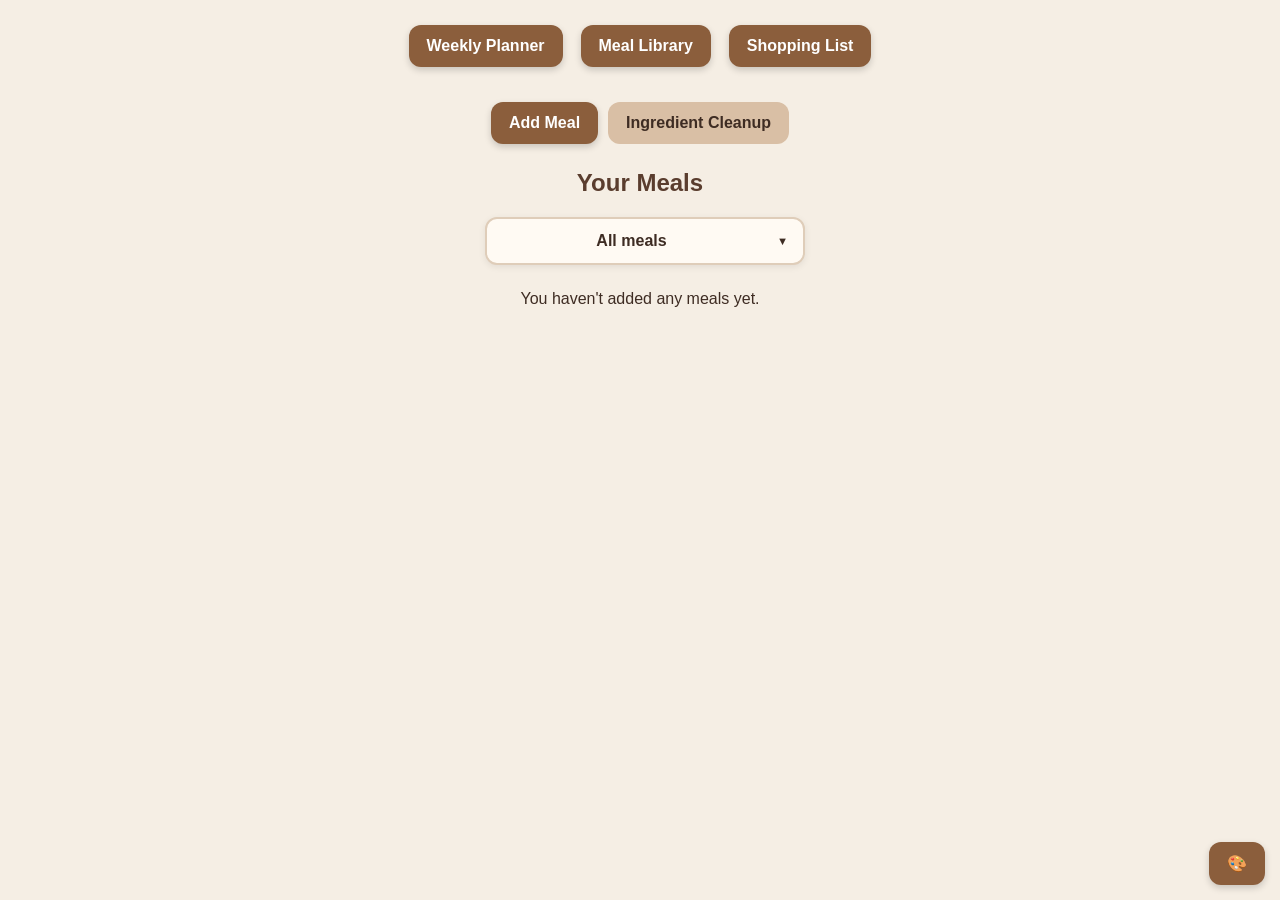
==== commit d6320474: "added index page and fixed adding ingredients bug" ====
--- a/library.html
+++ b/library.html
@@ -13,7 +13,7 @@
 </head>
 <body>
     <div class="header-buttons">
-        <a href="index.html"><button>Weekly Planner</button></a>
+        <a href="planner.html"><button>Weekly Planner</button></a>
         <a href="library.html"><button>Meal Library</button></a>
         <a href="shopping.html"><button>Shopping List</button></a>
         
--- a/style.css
+++ b/style.css
@@ -662,7 +662,7 @@
 }
 
 .tag-family-friendly {
-  background: #E3D2F1;
+  background: #7f6693;
   color: #4A3561;
 }
 
@@ -706,9 +706,9 @@
   color: #6A2A26;
 }
 
-.family-favorite {
-  background: #E3D2F1;
-  color: #4A3561;
+.tag-family-favourite {
+  background: #DCCBEA;
+  color: #49365C;
 }
 
 
@@ -1160,7 +1160,7 @@
 
   .ingredientRow {
     display: grid;
-    grid-template-columns: 1fr 75px 42px;
+    grid-template-columns: minmax(0, 1fr) 75px 42px;
     grid-template-areas:
       "name name remove"
       "amount unit remove";
@@ -1181,8 +1181,9 @@
     border-radius: 9px;
   }
 
-  .ingredientRow input[type="text"] {
+  .ingredientRow .ingredientNameWrapper {
     grid-area: name;
+    min-width: 0;
   }
 
   .ingredientRow input[type="number"] {
@@ -1307,6 +1308,26 @@
     color: white;
 }
 
+.shoppingListViewControls {
+    display: flex;
+    gap: 8px;
+    margin: 0 0 16px;
+}
+
+.shoppingListViewControls button {
+    flex: 1;
+    margin: 0;
+    background: var(--secondary);
+    color: var(--text);
+    border: 1px solid var(--border);
+    box-shadow: none;
+}
+
+.shoppingListViewControls button.active {
+    background: var(--button);
+    color: white;
+}
+
 
 /* =========================================================
    MEAL SELECTION
@@ -1423,6 +1444,22 @@
 
 .shoppingListItem:hover {
     background: var(--meal);
+}
+
+.leftoversToggle {
+    display: inline-flex;
+    align-items: center;
+    gap: 4px;
+    margin: 8px 0 2px;
+    padding: 6px 8px;
+    background: var(--tag);
+    border-radius: 8px;
+    font-size: 0.85rem;
+}
+
+.meal li.isLeftovers {
+    opacity: 0.8;
+    border-left: 4px solid var(--button);
 }
 
 
@@ -1902,14 +1939,599 @@
 @media (max-width: 600px) {
 
     .ingredientSuggestions {
-        position: fixed;
-        left: 12px;
-        right: 12px;
+        /* Keep the menu directly below the active ingredient input. */
+        position: absolute;
+        top: calc(100% + 4px);
+        left: 0;
+        right: 0;
         width: auto;
+        z-index: 20;
     }
 
     .normalisationCardHeader {
         align-items: flex-start;
     }
 
-}+}
+
+
+/* =========================================================
+   MEAL FILTER
+========================================================= */
+
+.mealFilterWrapper {
+    position: relative;
+    width: 100%;
+    max-width: 320px;
+    margin: 20px auto 25px;
+    z-index: 20;
+}
+
+
+/* =========================================================
+   MAIN FILTER BUTTON
+========================================================= */
+
+.mealFilterButton {
+    width: 100%;
+    min-height: 48px;
+
+    display: flex;
+    align-items: center;
+    justify-content: center;
+
+    position: relative;
+
+    padding: 10px 42px 10px 15px;
+
+    border: 2px solid var(--border) !important;
+    border-radius: 12px;
+
+    background: var(--card) !important;
+    color: var(--text) !important;
+
+    font-family: Arial, sans-serif;
+    font-size: 1rem;
+    font-weight: 600;
+
+    cursor: pointer;
+
+    box-shadow: 0 2px 7px rgba(0, 0, 0, 0.08);
+
+    transition:
+        border-color 0.2s ease,
+        box-shadow 0.2s ease;
+}
+
+.mealFilterButton:hover {
+    border-color: var(--button) !important;
+
+    box-shadow:
+        0 3px 10px rgba(0, 0, 0, 0.12);
+}
+
+
+/* Keep the text genuinely centred */
+.mealFilterButtonText {
+    display: block;
+    text-align: center;
+}
+
+
+/* Keep arrow fixed on the right */
+.mealFilterArrow {
+    position: absolute;
+    right: 15px;
+    top: 50%;
+
+    transform: translateY(-50%);
+
+    font-size: 0.7rem;
+
+    transition:
+        transform 0.2s ease;
+}
+
+.mealFilterButton[aria-expanded="true"]
+.mealFilterArrow {
+    transform:
+        translateY(-50%)
+        rotate(180deg);
+}
+
+
+/* =========================================================
+   DROPDOWN PANEL
+========================================================= */
+
+.mealFilterOptions {
+    position: absolute;
+
+    top: calc(100% + 8px);
+    left: 0;
+    right: 0;
+
+    display: flex;
+    flex-wrap: wrap;
+
+    /* THIS CENTRES THE BUBBLES */
+    justify-content: center;
+    align-items: center;
+
+    gap: 9px;
+
+    padding: 14px;
+
+    background: var(--card);
+
+    border: 2px solid var(--border);
+    border-radius: 14px;
+
+    box-shadow:
+        0 8px 24px rgba(0, 0, 0, 0.15);
+
+    opacity: 0;
+    visibility: hidden;
+
+    transform:
+        translateY(-6px)
+        scale(0.98);
+
+    transform-origin: top center;
+
+    transition:
+        opacity 0.15s ease,
+        transform 0.15s ease,
+        visibility 0.15s ease;
+}
+
+.mealFilterOptions.open {
+    opacity: 1;
+    visibility: visible;
+
+    transform:
+        translateY(0)
+        scale(1);
+}
+
+
+/* =========================================================
+   FILTER OPTION BUTTON
+========================================================= */
+
+.mealFilterOption {
+    appearance: none;
+    -webkit-appearance: none;
+
+    border: 0 !important;
+    outline: none !important;
+
+    padding: 0 !important;
+    margin: 0;
+
+    background: transparent !important;
+
+    box-shadow: none !important;
+
+    cursor: pointer;
+}
+
+
+/* =========================================================
+   COLOURED BUBBLES
+========================================================= */
+
+.mealFilterBubble {
+    display: inline-flex;
+
+    align-items: center;
+    justify-content: center;
+
+    min-height: 34px;
+
+    padding: 7px 13px;
+
+    border: 0 !important;
+    outline: none !important;
+
+    border-radius: 999px;
+
+    font-family: Arial, sans-serif;
+    font-size: 0.88rem;
+    font-weight: 600;
+
+    white-space: nowrap;
+
+    box-shadow: none;
+
+    transition:
+        transform 0.15s ease,
+        box-shadow 0.15s ease,
+        filter 0.15s ease;
+}
+
+
+/* Hover */
+.mealFilterOption:hover .mealFilterBubble {
+    transform: translateY(-1px);
+
+    box-shadow:
+        0 3px 8px rgba(0, 0, 0, 0.12);
+
+    filter: brightness(0.97);
+}
+
+
+/* Click */
+.mealFilterOption:active .mealFilterBubble {
+    transform: scale(0.95);
+}
+
+
+/* =========================================================
+   ALL MEALS
+========================================================= */
+
+.allMealsFilter {
+    width: 100%;
+
+    display: flex;
+    align-items: center;
+    justify-content: center;
+
+    padding: 4px 0 12px !important;
+
+    margin-bottom: 2px;
+
+    border: 0 !important;
+    border-bottom: 1px solid var(--border) !important;
+
+    background: transparent !important;
+
+    color: var(--text) !important;
+
+    font-family: Arial, sans-serif;
+    font-size: 0.95rem;
+    font-weight: 600;
+
+    text-align: center;
+}
+
+.allMealsFilter:hover {
+    color: var(--button) !important;
+}
+
+
+/* =========================================================
+   MOBILE
+========================================================= */
+
+@media (max-width: 600px) {
+
+    .mealFilterWrapper {
+        max-width: 100%;
+    }
+
+    .mealFilterOptions {
+        max-height: 320px;
+        overflow-y: auto;
+
+        padding: 12px 10px;
+    }
+
+    .mealFilterBubble {
+        font-size: 0.85rem;
+        padding: 7px 11px;
+    }
+}
+
+
+/* =========================================
+SCRAN PLAN WELCOME SCREEN
+========================================= */
+
+.welcome-page {
+min-height: 100vh;
+min-height: 100dvh;
+padding: 16px;
+box-sizing: border-box;
+
+display: flex;
+align-items: center;
+justify-content: center;
+
+text-align: center;
+}
+
+.welcome-screen {
+width: 100%;
+max-width: 440px;
+
+display: flex;
+flex-direction: column;
+align-items: center;
+
+padding: 5px 5px 25px;
+}
+
+/* -----------------------------------------
+Icon + floating decorations
+----------------------------------------- */
+
+.welcome-icon-area {
+position: relative;
+
+width: 230px;
+height: 205px;
+
+display: flex;
+align-items: center;
+justify-content: center;
+
+margin-bottom: 2px;
+}
+
+.welcome-icon-wrap {
+width: 175px;
+height: 175px;
+
+position: relative;
+z-index: 2;
+
+animation: welcomeFloat 3s ease-in-out infinite;
+}
+
+.welcome-icon {
+width: 100%;
+height: 100%;
+
+display: block;
+object-fit: contain;
+
+filter: drop-shadow(0 8px 12px rgba(0, 0, 0, 0.16));
+}
+
+/* -----------------------------------------
+Floating decorations
+----------------------------------------- */
+
+.welcome-decoration {
+position: absolute;
+
+color: var(--heading);
+
+font-size: 1.45rem;
+line-height: 1;
+
+opacity: 0.55;
+
+z-index: 1;
+
+animation: decorationFloat 4s ease-in-out infinite;
+}
+
+.welcome-decoration.one {
+top: 25px;
+left: 8px;
+}
+
+.welcome-decoration.two {
+top: 90px;
+left: 0;
+
+font-size: 1.1rem;
+animation-delay: 0.8s;
+}
+
+.welcome-decoration.three {
+top: 20px;
+right: 7px;
+
+animation-delay: 1.2s;
+}
+
+.welcome-decoration.four {
+bottom: 18px;
+right: 15px;
+
+font-size: 1.15rem;
+animation-delay: 1.8s;
+}
+
+/* -----------------------------------------
+Welcome text
+----------------------------------------- */
+
+.welcome-eyebrow {
+margin: 0 0 3px;
+
+color: var(--heading);
+
+font-size: 0.9rem;
+font-weight: 700;
+
+letter-spacing: 0.14em;
+text-transform: uppercase;
+}
+
+.welcome-screen h1 {
+margin: 0 0 7px;
+
+color: var(--heading);
+
+font-size: 2.35rem;
+line-height: 1.1;
+}
+
+.welcome-tagline {
+margin: 0 0 24px;
+
+color: var(--text);
+
+font-size: 0.95rem;
+font-style: italic;
+
+opacity: 0.8;
+}
+
+/* -----------------------------------------
+Menu buttons
+----------------------------------------- */
+
+.welcome-menu {
+width: 100%;
+
+display: flex;
+flex-direction: column;
+
+gap: 12px;
+}
+
+.welcome-menu-button {
+width: 100%;
+min-height: 58px;
+
+box-sizing: border-box;
+padding: 14px 18px;
+
+display: flex;
+align-items: center;
+justify-content: center;
+gap: 10px;
+
+border-radius: 16px;
+
+background: var(--button);
+color: white;
+
+text-decoration: none;
+
+font-size: 1.03rem;
+font-weight: 700;
+
+box-shadow: 0 5px 12px rgba(0, 0, 0, 0.15);
+
+transition:
+background 0.2s ease,
+transform 0.2s ease,
+box-shadow 0.2s ease;
+}
+
+.welcome-menu-button:hover {
+background: var(--button-hover);
+transform: translateY(-2px);
+box-shadow: 0 7px 15px rgba(0, 0, 0, 0.18);
+}
+
+.welcome-menu-button:active {
+transform: translateY(1px);
+}
+
+.welcome-menu-button span:first-child {
+font-size: 1.25rem;
+}
+
+/* -----------------------------------------
+Animations
+----------------------------------------- */
+
+@keyframes welcomeFloat {
+0%,
+100% {
+transform: translateY(0) rotate(-1deg);
+}
+
+50% {
+transform: translateY(-8px) rotate(1deg);
+}
+}
+
+@keyframes decorationFloat {
+0%,
+100% {
+transform: translateY(0) rotate(0deg);
+}
+
+50% {
+transform: translateY(-5px) rotate(4deg);
+}
+}
+
+/* -----------------------------------------
+Reduced motion
+----------------------------------------- */
+
+@media (prefers-reduced-motion: reduce) {
+.welcome-icon-wrap,
+.welcome-decoration {
+animation: none;
+}
+
+.welcome-menu-button {
+transition: none;
+}
+}
+
+/* -----------------------------------------
+Mobile
+----------------------------------------- */
+
+@media (max-width: 600px) {
+
+.welcome-page {
+padding: 10px 15px;
+}
+
+.welcome-screen {
+padding: 0 0 20px;
+}
+
+.welcome-icon-area {
+width: 225px;
+height: 195px;
+}
+
+.welcome-icon-wrap {
+width: 160px;
+height: 180px;
+}
+
+.welcome-decoration {
+font-size: 1.45rem;
+}
+
+.welcome-decoration.one {
+top: 20px;
+left: 5px;
+}
+
+.welcome-decoration.two {
+top: 85px;
+left: 0;
+}
+
+.welcome-decoration.three {
+top: 18px;
+right: 4px;
+}
+
+.welcome-decoration.four {
+bottom: 15px;
+right: 8px;
+}
+
+.welcome-screen h1 {
+font-size: 2.25rem;
+}
+
+.welcome-tagline {
+margin-bottom: 23px;
+}
+.welcome-menu {
+padding: 20px 10px;
+}
+.welcome-menu-button {
+min-height: 58px;
+border: 12px 16px;
+}
+}
